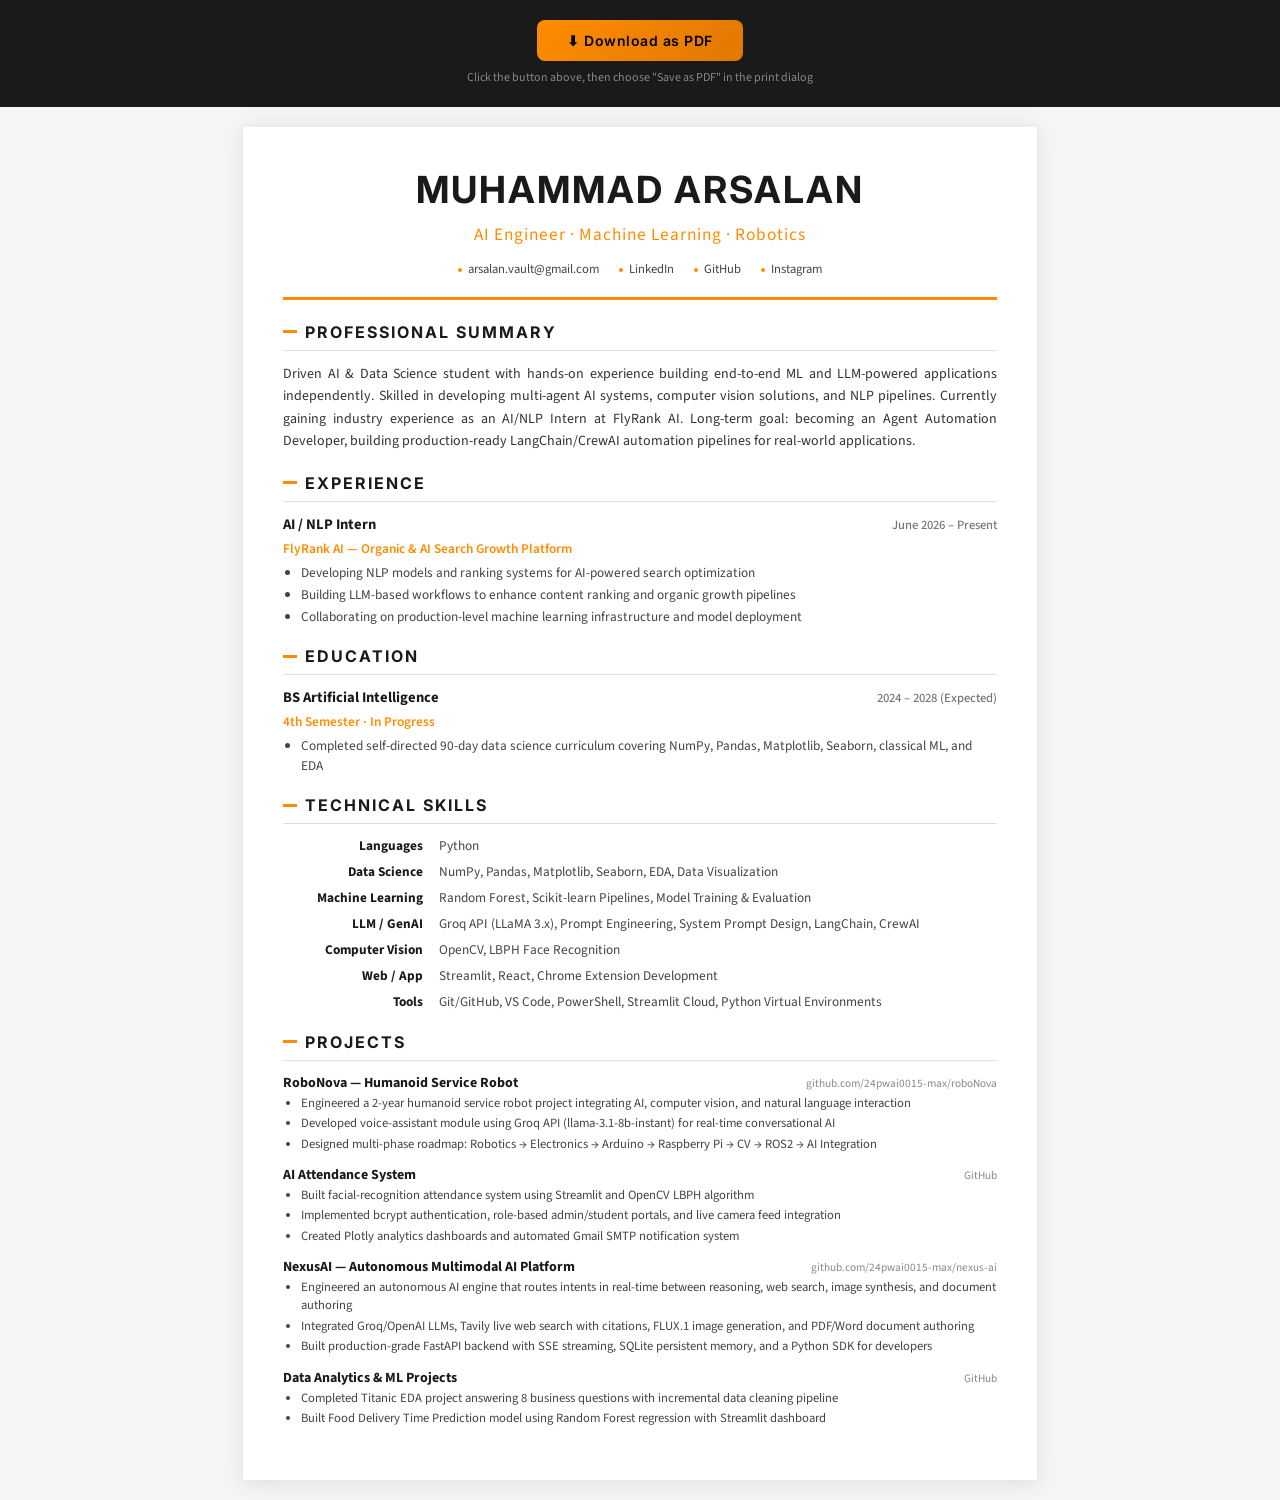
==== cv.html @ 255d2436 "Initial commit: Muhammad Arsalan AI Engineer Portfolio" ====
<!DOCTYPE html>
<html lang="en">
<head>
    <meta charset="UTF-8">
    <meta name="viewport" content="width=device-width, initial-scale=1.0">
    <title>Muhammad Arsalan - CV</title>
    <style>
        /* ===== Print-friendly Professional CV ===== */
        @import url('https://fonts.googleapis.com/css2?family=Inter:wght@300;400;500;600;700&family=Source+Sans+3:wght@300;400;600;700&display=swap');

        * { margin: 0; padding: 0; box-sizing: border-box; }

        body {
            font-family: 'Source Sans 3', 'Segoe UI', sans-serif;
            color: #1a1a1a;
            background: #f5f5f5;
            line-height: 1.5;
            font-size: 11pt;
        }

        .cv-page {
            max-width: 210mm;
            min-height: 297mm;
            margin: 20px auto;
            background: #ffffff;
            padding: 35px 40px;
            box-shadow: 0 2px 20px rgba(0,0,0,0.1);
        }

        /* Header */
        .cv-header {
            text-align: center;
            padding-bottom: 18px;
            border-bottom: 3px solid #ff8c00;
            margin-bottom: 20px;
        }

        .cv-name {
            font-family: 'Inter', sans-serif;
            font-size: 28pt;
            font-weight: 700;
            color: #1a1a1a;
            letter-spacing: 2px;
            text-transform: uppercase;
            margin-bottom: 4px;
        }

        .cv-title {
            font-size: 13pt;
            font-weight: 400;
            color: #ff8c00;
            letter-spacing: 1px;
            margin-bottom: 12px;
        }

        .cv-contact {
            display: flex;
            justify-content: center;
            flex-wrap: wrap;
            gap: 8px 20px;
            font-size: 9.5pt;
            color: #444;
        }

        .cv-contact a {
            color: #444;
            text-decoration: none;
        }

        .cv-contact a:hover {
            color: #ff8c00;
        }

        .cv-contact span::before {
            content: '';
            display: inline-block;
            width: 4px;
            height: 4px;
            background: #ff8c00;
            border-radius: 50%;
            margin-right: 6px;
            vertical-align: middle;
        }

        /* Section */
        .cv-section {
            margin-bottom: 18px;
        }

        .cv-section-title {
            font-family: 'Inter', sans-serif;
            font-size: 12pt;
            font-weight: 700;
            text-transform: uppercase;
            letter-spacing: 2px;
            color: #1a1a1a;
            padding-bottom: 6px;
            border-bottom: 1.5px solid #e0e0e0;
            margin-bottom: 12px;
            display: flex;
            align-items: center;
            gap: 8px;
        }

        .cv-section-title::before {
            content: '';
            width: 14px;
            height: 3px;
            background: #ff8c00;
            display: inline-block;
        }

        /* Summary */
        .cv-summary {
            font-size: 10.5pt;
            color: #333;
            line-height: 1.6;
            text-align: justify;
        }

        /* Experience & Education Items */
        .cv-item {
            margin-bottom: 14px;
        }

        .cv-item-header {
            display: flex;
            justify-content: space-between;
            align-items: baseline;
            margin-bottom: 3px;
        }

        .cv-item-title {
            font-weight: 700;
            font-size: 11pt;
            color: #1a1a1a;
        }

        .cv-item-date {
            font-size: 9.5pt;
            color: #777;
            font-weight: 500;
            white-space: nowrap;
        }

        .cv-item-subtitle {
            font-size: 10pt;
            color: #ff8c00;
            font-weight: 600;
            margin-bottom: 4px;
        }

        .cv-item ul {
            padding-left: 18px;
            font-size: 10pt;
            color: #444;
        }

        .cv-item li {
            margin-bottom: 3px;
            line-height: 1.45;
        }

        /* Skills */
        .cv-skills-grid {
            display: grid;
            grid-template-columns: 140px 1fr;
            gap: 6px 16px;
            font-size: 10pt;
        }

        .cv-skill-category {
            font-weight: 700;
            color: #1a1a1a;
            text-align: right;
        }

        .cv-skill-items {
            color: #444;
        }

        /* Projects */
        .cv-project {
            margin-bottom: 12px;
        }

        .cv-project-header {
            display: flex;
            justify-content: space-between;
            align-items: baseline;
        }

        .cv-project-name {
            font-weight: 700;
            font-size: 10.5pt;
            color: #1a1a1a;
        }

        .cv-project-link {
            font-size: 8.5pt;
            color: #888;
        }

        .cv-project-link a {
            color: #888;
            text-decoration: none;
        }

        .cv-project ul {
            padding-left: 18px;
            font-size: 9.5pt;
            color: #444;
        }

        .cv-project li {
            margin-bottom: 2px;
            line-height: 1.45;
        }

        /* Print Styles */
        @media print {
            body { background: white; }
            .cv-page {
                margin: 0;
                padding: 25px 30px;
                box-shadow: none;
                min-height: auto;
            }
            .no-print { display: none; }
        }

        /* Download Button (on-screen only) */
        .cv-download-bar {
            text-align: center;
            padding: 20px;
            background: #1a1a1a;
            position: sticky;
            top: 0;
            z-index: 100;
        }

        .cv-download-btn {
            display: inline-flex;
            align-items: center;
            gap: 8px;
            padding: 12px 30px;
            background: linear-gradient(135deg, #ff8c00, #e07800);
            color: #000;
            border: none;
            border-radius: 8px;
            font-family: 'Inter', sans-serif;
            font-size: 14px;
            font-weight: 600;
            cursor: pointer;
            letter-spacing: 0.5px;
            transition: all 0.3s ease;
        }

        .cv-download-btn:hover {
            transform: translateY(-2px);
            box-shadow: 0 6px 20px rgba(255, 140, 0, 0.4);
        }

        .cv-tip {
            color: #888;
            font-size: 12px;
            margin-top: 8px;
            font-family: 'Source Sans 3', sans-serif;
        }
    </style>
</head>
<body>

    <!-- Download Bar (hidden when printing) -->
    <div class="cv-download-bar no-print">
        <button class="cv-download-btn" onclick="window.print()">
            ⬇ Download as PDF
        </button>
        <p class="cv-tip">Click the button above, then choose "Save as PDF" in the print dialog</p>
    </div>

    <!-- CV Page -->
    <div class="cv-page">

        <!-- Header -->
        <header class="cv-header">
            <h1 class="cv-name">Muhammad Arsalan</h1>
            <p class="cv-title">AI Engineer · Machine Learning · Robotics</p>
            <div class="cv-contact">
                <span><a href="mailto:arsalan.vault@gmail.com">arsalan.vault@gmail.com</a></span>
                <span><a href="https://www.linkedin.com/in/muhammad-arsalan-a16546384" target="_blank">LinkedIn</a></span>
                <span><a href="https://github.com/24pwai0015-max" target="_blank">GitHub</a></span>
                <span><a href="https://instagram.com/robo.ox" target="_blank">Instagram</a></span>
            </div>
        </header>

        <!-- Professional Summary -->
        <section class="cv-section">
            <h2 class="cv-section-title">Professional Summary</h2>
            <p class="cv-summary">
                Driven AI & Data Science student with hands-on experience building end-to-end ML and LLM-powered applications independently. 
                Skilled in developing multi-agent AI systems, computer vision solutions, and NLP pipelines. Currently gaining industry experience 
                as an AI/NLP Intern at FlyRank AI. Long-term goal: becoming an Agent Automation Developer, building production-ready 
                LangChain/CrewAI automation pipelines for real-world applications.
            </p>
        </section>

        <!-- Experience -->
        <section class="cv-section">
            <h2 class="cv-section-title">Experience</h2>
            <div class="cv-item">
                <div class="cv-item-header">
                    <span class="cv-item-title">AI / NLP Intern</span>
                    <span class="cv-item-date">June 2026 – Present</span>
                </div>
                <div class="cv-item-subtitle">FlyRank AI — Organic & AI Search Growth Platform</div>
                <ul>
                    <li>Developing NLP models and ranking systems for AI-powered search optimization</li>
                    <li>Building LLM-based workflows to enhance content ranking and organic growth pipelines</li>
                    <li>Collaborating on production-level machine learning infrastructure and model deployment</li>
                </ul>
            </div>
        </section>

        <!-- Education -->
        <section class="cv-section">
            <h2 class="cv-section-title">Education</h2>
            <div class="cv-item">
                <div class="cv-item-header">
                    <span class="cv-item-title">BS Artificial Intelligence</span>
                    <span class="cv-item-date">2024 – 2028 (Expected)</span>
                </div>
                <div class="cv-item-subtitle">4th Semester · In Progress</div>
                <ul>
                    <li>Completed self-directed 90-day data science curriculum covering NumPy, Pandas, Matplotlib, Seaborn, classical ML, and EDA</li>
                </ul>
            </div>
        </section>

        <!-- Technical Skills -->
        <section class="cv-section">
            <h2 class="cv-section-title">Technical Skills</h2>
            <div class="cv-skills-grid">
                <span class="cv-skill-category">Languages</span>
                <span class="cv-skill-items">Python</span>

                <span class="cv-skill-category">Data Science</span>
                <span class="cv-skill-items">NumPy, Pandas, Matplotlib, Seaborn, EDA, Data Visualization</span>

                <span class="cv-skill-category">Machine Learning</span>
                <span class="cv-skill-items">Random Forest, Scikit-learn Pipelines, Model Training & Evaluation</span>

                <span class="cv-skill-category">LLM / GenAI</span>
                <span class="cv-skill-items">Groq API (LLaMA 3.x), Prompt Engineering, System Prompt Design, LangChain, CrewAI</span>

                <span class="cv-skill-category">Computer Vision</span>
                <span class="cv-skill-items">OpenCV, LBPH Face Recognition</span>

                <span class="cv-skill-category">Web / App</span>
                <span class="cv-skill-items">Streamlit, React, Chrome Extension Development</span>

                <span class="cv-skill-category">Tools</span>
                <span class="cv-skill-items">Git/GitHub, VS Code, PowerShell, Streamlit Cloud, Python Virtual Environments</span>
            </div>
        </section>

        <!-- Projects -->
        <section class="cv-section">
            <h2 class="cv-section-title">Projects</h2>

            <div class="cv-project">
                <div class="cv-project-header">
                    <span class="cv-project-name">RoboNova — Humanoid Service Robot</span>
                    <span class="cv-project-link"><a href="https://github.com/24pwai0015-max/roboNova">github.com/24pwai0015-max/roboNova</a></span>
                </div>
                <ul>
                    <li>Engineered a 2-year humanoid service robot project integrating AI, computer vision, and natural language interaction</li>
                    <li>Developed voice-assistant module using Groq API (llama-3.1-8b-instant) for real-time conversational AI</li>
                    <li>Designed multi-phase roadmap: Robotics → Electronics → Arduino → Raspberry Pi → CV → ROS2 → AI Integration</li>
                </ul>
            </div>

            <div class="cv-project">
                <div class="cv-project-header">
                    <span class="cv-project-name">AI Attendance System</span>
                    <span class="cv-project-link"><a href="https://github.com/24pwai0015-max">GitHub</a></span>
                </div>
                <ul>
                    <li>Built facial-recognition attendance system using Streamlit and OpenCV LBPH algorithm</li>
                    <li>Implemented bcrypt authentication, role-based admin/student portals, and live camera feed integration</li>
                    <li>Created Plotly analytics dashboards and automated Gmail SMTP notification system</li>
                </ul>
            </div>

            <div class="cv-project">
                <div class="cv-project-header">
                    <span class="cv-project-name">NexusAI — Autonomous Multimodal AI Platform</span>
                    <span class="cv-project-link"><a href="https://github.com/24pwai0015-max/nexus-ai">github.com/24pwai0015-max/nexus-ai</a></span>
                </div>
                <ul>
                    <li>Engineered an autonomous AI engine that routes intents in real-time between reasoning, web search, image synthesis, and document authoring</li>
                    <li>Integrated Groq/OpenAI LLMs, Tavily live web search with citations, FLUX.1 image generation, and PDF/Word document authoring</li>
                    <li>Built production-grade FastAPI backend with SSE streaming, SQLite persistent memory, and a Python SDK for developers</li>
                </ul>
            </div>

            <div class="cv-project">
                <div class="cv-project-header">
                    <span class="cv-project-name">Data Analytics & ML Projects</span>
                    <span class="cv-project-link"><a href="https://github.com/24pwai0015-max/data-analytics">GitHub</a></span>
                </div>
                <ul>
                    <li>Completed Titanic EDA project answering 8 business questions with incremental data cleaning pipeline</li>
                    <li>Built Food Delivery Time Prediction model using Random Forest regression with Streamlit dashboard</li>
                </ul>
            </div>
        </section>

    </div>

</body>
</html>
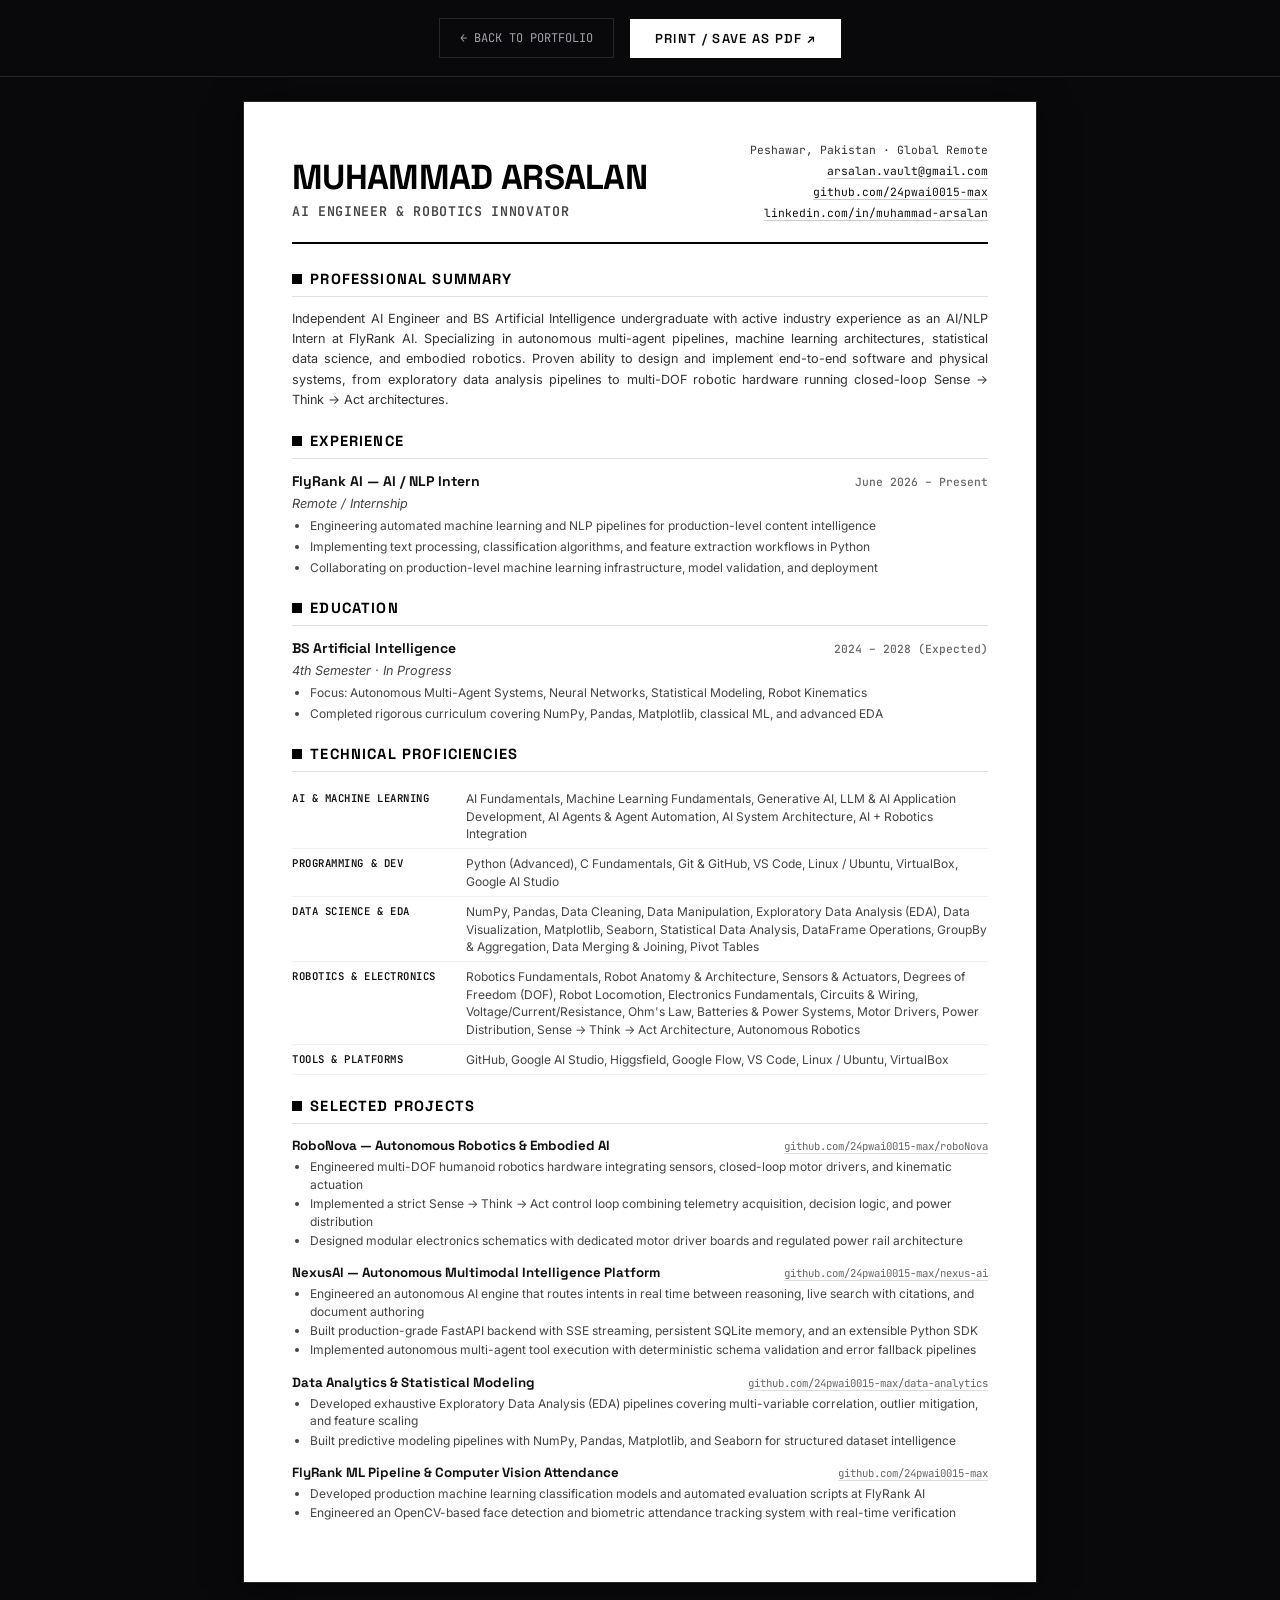
==== commit 46294c4b: "Apply exact Stitch Obsidian Architectural Editorial design and final approved skills" ====
--- a/cv.html
+++ b/cv.html
@@ -3,99 +3,99 @@
 <head>
     <meta charset="UTF-8">
     <meta name="viewport" content="width=device-width, initial-scale=1.0">
-    <title>Muhammad Arsalan - CV</title>
+    <title>Muhammad Arsalan — Curriculum Vitae</title>
     <style>
-        /* ===== Print-friendly Professional CV ===== */
-        @import url('https://fonts.googleapis.com/css2?family=Inter:wght@300;400;500;600;700&family=Source+Sans+3:wght@300;400;600;700&display=swap');
+        /* ===== Architectural Editorial CV (Print & Web) ===== */
+        @import url('https://fonts.googleapis.com/css2?family=JetBrains+Mono:wght@400;500;600&family=Space+Grotesk:wght@400;500;600;700&family=Inter:wght@300;400;500;600;700&display=swap');
 
         * { margin: 0; padding: 0; box-sizing: border-box; }
 
         body {
-            font-family: 'Source Sans 3', 'Segoe UI', sans-serif;
+            font-family: 'Inter', -apple-system, sans-serif;
             color: #1a1a1a;
-            background: #f5f5f5;
+            background: #09090b;
             line-height: 1.5;
-            font-size: 11pt;
+            font-size: 10pt;
         }
 
         .cv-page {
             max-width: 210mm;
             min-height: 297mm;
-            margin: 20px auto;
+            margin: 24px auto;
             background: #ffffff;
-            padding: 35px 40px;
-            box-shadow: 0 2px 20px rgba(0,0,0,0.1);
+            padding: 40px 48px;
+            box-shadow: 0 4px 30px rgba(0,0,0,0.5);
+            border: 1px solid #27272a;
         }
 
         /* Header */
         .cv-header {
-            text-align: center;
-            padding-bottom: 18px;
-            border-bottom: 3px solid #ff8c00;
-            margin-bottom: 20px;
+            text-align: left;
+            padding-bottom: 20px;
+            border-bottom: 2px solid #000000;
+            margin-bottom: 24px;
+            display: flex;
+            justify-content: space-between;
+            align-items: flex-end;
+            flex-wrap: wrap;
+            gap: 16px;
         }
 
         .cv-name {
-            font-family: 'Inter', sans-serif;
-            font-size: 28pt;
+            font-family: 'Space Grotesk', sans-serif;
+            font-size: 26pt;
             font-weight: 700;
-            color: #1a1a1a;
-            letter-spacing: 2px;
-            text-transform: uppercase;
-            margin-bottom: 4px;
+            color: #000000;
+            letter-spacing: -0.02em;
+            text-transform: uppercase;
+            line-height: 1.1;
         }
 
         .cv-title {
-            font-size: 13pt;
-            font-weight: 400;
-            color: #ff8c00;
-            letter-spacing: 1px;
-            margin-bottom: 12px;
+            font-family: 'JetBrains Mono', monospace;
+            font-size: 10pt;
+            font-weight: 600;
+            color: #444;
+            letter-spacing: 0.05em;
+            text-transform: uppercase;
+            margin-top: 6px;
         }
 
         .cv-contact {
             display: flex;
-            justify-content: center;
-            flex-wrap: wrap;
-            gap: 8px 20px;
-            font-size: 9.5pt;
-            color: #444;
+            flex-direction: column;
+            align-items: flex-end;
+            gap: 4px;
+            font-family: 'JetBrains Mono', monospace;
+            font-size: 8.5pt;
+            color: #333;
         }
 
         .cv-contact a {
-            color: #444;
+            color: #111;
             text-decoration: none;
+            border-bottom: 1px solid #ccc;
         }
 
         .cv-contact a:hover {
-            color: #ff8c00;
-        }
-
-        .cv-contact span::before {
-            content: '';
-            display: inline-block;
-            width: 4px;
-            height: 4px;
-            background: #ff8c00;
-            border-radius: 50%;
-            margin-right: 6px;
-            vertical-align: middle;
+            color: #000;
+            border-bottom-color: #000;
         }
 
         /* Section */
         .cv-section {
-            margin-bottom: 18px;
+            margin-bottom: 20px;
         }
 
         .cv-section-title {
-            font-family: 'Inter', sans-serif;
-            font-size: 12pt;
+            font-family: 'Space Grotesk', sans-serif;
+            font-size: 11pt;
             font-weight: 700;
             text-transform: uppercase;
-            letter-spacing: 2px;
-            color: #1a1a1a;
+            letter-spacing: 0.08em;
+            color: #000000;
             padding-bottom: 6px;
-            border-bottom: 1.5px solid #e0e0e0;
+            border-bottom: 1px solid #e0e0e0;
             margin-bottom: 12px;
             display: flex;
             align-items: center;
@@ -104,21 +104,21 @@
 
         .cv-section-title::before {
             content: '';
-            width: 14px;
-            height: 3px;
-            background: #ff8c00;
+            width: 10px;
+            height: 10px;
+            background: #000000;
             display: inline-block;
         }
 
         /* Summary */
         .cv-summary {
-            font-size: 10.5pt;
+            font-size: 9.5pt;
             color: #333;
             line-height: 1.6;
             text-align: justify;
         }
 
-        /* Experience & Education Items */
+        /* Experience / Education items */
         .cv-item {
             margin-bottom: 14px;
         }
@@ -127,88 +127,112 @@
             display: flex;
             justify-content: space-between;
             align-items: baseline;
-            margin-bottom: 3px;
+            margin-bottom: 2px;
         }
 
         .cv-item-title {
+            font-family: 'Space Grotesk', sans-serif;
             font-weight: 700;
-            font-size: 11pt;
-            color: #1a1a1a;
+            font-size: 10.5pt;
+            color: #111;
         }
 
         .cv-item-date {
+            font-family: 'JetBrains Mono', monospace;
+            font-size: 8.5pt;
+            color: #666;
+            font-weight: 500;
+        }
+
+        .cv-item-subtitle {
             font-size: 9.5pt;
-            color: #777;
-            font-weight: 500;
-            white-space: nowrap;
-        }
-
-        .cv-item-subtitle {
-            font-size: 10pt;
-            color: #ff8c00;
-            font-weight: 600;
+            color: #444;
+            font-style: italic;
             margin-bottom: 4px;
         }
 
         .cv-item ul {
             padding-left: 18px;
-            font-size: 10pt;
+            font-size: 9pt;
             color: #444;
         }
 
         .cv-item li {
             margin-bottom: 3px;
-            line-height: 1.45;
-        }
-
-        /* Skills */
-        .cv-skills-grid {
-            display: grid;
-            grid-template-columns: 140px 1fr;
-            gap: 6px 16px;
-            font-size: 10pt;
+            line-height: 1.5;
+        }
+
+        /* Technical Skills Grid */
+        .cv-skills-table {
+            width: 100%;
+            border-collapse: collapse;
+            font-size: 9pt;
+        }
+
+        .cv-skills-table tr {
+            border-bottom: 1px solid #f0f0f0;
+        }
+
+        .cv-skills-table td {
+            padding: 6px 0;
+            vertical-align: top;
         }
 
         .cv-skill-category {
-            font-weight: 700;
-            color: #1a1a1a;
-            text-align: right;
+            font-family: 'JetBrains Mono', monospace;
+            font-weight: 600;
+            color: #111;
+            width: 25%;
+            text-transform: uppercase;
+            font-size: 8pt;
+            letter-spacing: 0.05em;
         }
 
         .cv-skill-items {
             color: #444;
+            width: 75%;
+            line-height: 1.45;
         }
 
         /* Projects */
         .cv-project {
-            margin-bottom: 12px;
+            margin-bottom: 14px;
         }
 
         .cv-project-header {
             display: flex;
             justify-content: space-between;
             align-items: baseline;
+            margin-bottom: 2px;
         }
 
         .cv-project-name {
+            font-family: 'Space Grotesk', sans-serif;
             font-weight: 700;
-            font-size: 10.5pt;
-            color: #1a1a1a;
+            font-size: 10pt;
+            color: #111;
         }
 
         .cv-project-link {
-            font-size: 8.5pt;
-            color: #888;
+            font-family: 'JetBrains Mono', monospace;
+            font-size: 8pt;
+            color: #666;
         }
 
         .cv-project-link a {
-            color: #888;
+            color: #666;
             text-decoration: none;
+            border-bottom: 1px solid #ddd;
+        }
+
+        .cv-project-link a:hover {
+            color: #000;
+            border-bottom-color: #000;
         }
 
         .cv-project ul {
             padding-left: 18px;
-            font-size: 9.5pt;
+            font-size: 9pt;
             color: #444;
         }
 
@@ -224,73 +248,95 @@
                 margin: 0;
                 padding: 25px 30px;
                 box-shadow: none;
+                border: none;
                 min-height: auto;
             }
-            .no-print { display: none; }
-        }
-
-        /* Download Button (on-screen only) */
+            .no-print { display: none !important; }
+        }
+
+        /* Download Bar */
         .cv-download-bar {
             text-align: center;
-            padding: 20px;
-            background: #1a1a1a;
+            padding: 18px 24px;
+            background: #09090b;
+            border-bottom: 1px solid #27272a;
             position: sticky;
             top: 0;
             z-index: 100;
+            display: flex;
+            justify-content: center;
+            align-items: center;
+            gap: 16px;
         }
 
         .cv-download-btn {
             display: inline-flex;
             align-items: center;
             gap: 8px;
-            padding: 12px 30px;
-            background: linear-gradient(135deg, #ff8c00, #e07800);
-            color: #000;
-            border: none;
-            border-radius: 8px;
-            font-family: 'Inter', sans-serif;
-            font-size: 14px;
+            padding: 10px 24px;
+            background: #ffffff;
+            color: #09090b;
+            border: 1px solid #ffffff;
+            font-family: 'Space Grotesk', sans-serif;
+            font-size: 13px;
             font-weight: 600;
             cursor: pointer;
-            letter-spacing: 0.5px;
-            transition: all 0.3s ease;
+            text-transform: uppercase;
+            letter-spacing: 0.1em;
+            text-decoration: none;
+            transition: all 0.2s ease;
         }
 
         .cv-download-btn:hover {
-            transform: translateY(-2px);
-            box-shadow: 0 6px 20px rgba(255, 140, 0, 0.4);
-        }
-
-        .cv-tip {
-            color: #888;
+            background: #09090b;
+            color: #ffffff;
+        }
+
+        .cv-back-btn {
+            display: inline-flex;
+            align-items: center;
+            gap: 6px;
+            padding: 10px 20px;
+            background: transparent;
+            color: #a1a1aa;
+            border: 1px solid #27272a;
+            font-family: 'JetBrains Mono', monospace;
             font-size: 12px;
-            margin-top: 8px;
-            font-family: 'Source Sans 3', sans-serif;
+            cursor: pointer;
+            text-transform: uppercase;
+            text-decoration: none;
+            transition: all 0.2s ease;
+        }
+
+        .cv-back-btn:hover {
+            color: #ffffff;
+            border-color: #ffffff;
         }
     </style>
 </head>
 <body>
 
-    <!-- Download Bar (hidden when printing) -->
+    <!-- On-screen action toolbar -->
     <div class="cv-download-bar no-print">
+        <a href="index.html" class="cv-back-btn">← Back to Portfolio</a>
         <button class="cv-download-btn" onclick="window.print()">
-            ⬇ Download as PDF
+            Print / Save as PDF ↗
         </button>
-        <p class="cv-tip">Click the button above, then choose "Save as PDF" in the print dialog</p>
     </div>
 
-    <!-- CV Page -->
     <div class="cv-page">
 
         <!-- Header -->
         <header class="cv-header">
-            <h1 class="cv-name">Muhammad Arsalan</h1>
-            <p class="cv-title">AI Engineer · Machine Learning · Robotics</p>
+            <div>
+                <h1 class="cv-name">Muhammad Arsalan</h1>
+                <div class="cv-title">AI Engineer &amp; Robotics Innovator</div>
+            </div>
             <div class="cv-contact">
+                <span>Peshawar, Pakistan · Global Remote</span>
                 <span><a href="mailto:arsalan.vault@gmail.com">arsalan.vault@gmail.com</a></span>
-                <span><a href="https://www.linkedin.com/in/muhammad-arsalan-a16546384" target="_blank">LinkedIn</a></span>
-                <span><a href="https://github.com/24pwai0015-max" target="_blank">GitHub</a></span>
-                <span><a href="https://instagram.com/robo.ox" target="_blank">Instagram</a></span>
+                <span><a href="https://github.com/24pwai0015-max" target="_blank">github.com/24pwai0015-max</a></span>
+                <span><a href="https://www.linkedin.com/in/muhammad-arsalan-a16546384" target="_blank">linkedin.com/in/muhammad-arsalan</a></span>
             </div>
         </header>
 
@@ -298,10 +344,7 @@
         <section class="cv-section">
             <h2 class="cv-section-title">Professional Summary</h2>
             <p class="cv-summary">
-                Driven AI & Data Science student with hands-on experience building end-to-end ML and LLM-powered applications independently. 
-                Skilled in developing multi-agent AI systems, computer vision solutions, and NLP pipelines. Currently gaining industry experience 
-                as an AI/NLP Intern at FlyRank AI. Long-term goal: becoming an Agent Automation Developer, building production-ready 
-                LangChain/CrewAI automation pipelines for real-world applications.
+                Independent AI Engineer and BS Artificial Intelligence undergraduate with active industry experience as an AI/NLP Intern at FlyRank AI. Specializing in autonomous multi-agent pipelines, machine learning architectures, statistical data science, and embodied robotics. Proven ability to design and implement end-to-end software and physical systems, from exploratory data analysis pipelines to multi-DOF robotic hardware running closed-loop Sense → Think → Act architectures.
             </p>
         </section>
 
@@ -310,14 +353,14 @@
             <h2 class="cv-section-title">Experience</h2>
             <div class="cv-item">
                 <div class="cv-item-header">
-                    <span class="cv-item-title">AI / NLP Intern</span>
+                    <span class="cv-item-title">FlyRank AI — AI / NLP Intern</span>
                     <span class="cv-item-date">June 2026 – Present</span>
                 </div>
-                <div class="cv-item-subtitle">FlyRank AI — Organic & AI Search Growth Platform</div>
-                <ul>
-                    <li>Developing NLP models and ranking systems for AI-powered search optimization</li>
-                    <li>Building LLM-based workflows to enhance content ranking and organic growth pipelines</li>
-                    <li>Collaborating on production-level machine learning infrastructure and model deployment</li>
+                <div class="cv-item-subtitle">Remote / Internship</div>
+                <ul>
+                    <li>Engineering automated machine learning and NLP pipelines for production-level content intelligence</li>
+                    <li>Implementing text processing, classification algorithms, and feature extraction workflows in Python</li>
+                    <li>Collaborating on production-level machine learning infrastructure, model validation, and deployment</li>
                 </ul>
             </div>
         </section>
@@ -332,86 +375,86 @@
                 </div>
                 <div class="cv-item-subtitle">4th Semester · In Progress</div>
                 <ul>
-                    <li>Completed self-directed 90-day data science curriculum covering NumPy, Pandas, Matplotlib, Seaborn, classical ML, and EDA</li>
+                    <li>Focus: Autonomous Multi-Agent Systems, Neural Networks, Statistical Modeling, Robot Kinematics</li>
+                    <li>Completed rigorous curriculum covering NumPy, Pandas, Matplotlib, classical ML, and advanced EDA</li>
                 </ul>
             </div>
         </section>
 
-        <!-- Technical Skills -->
+        <!-- Technical Skills (Approved Final Stack) -->
         <section class="cv-section">
-            <h2 class="cv-section-title">Technical Skills</h2>
-            <div class="cv-skills-grid">
-                <span class="cv-skill-category">Languages</span>
-                <span class="cv-skill-items">Python</span>
-
-                <span class="cv-skill-category">Data Science</span>
-                <span class="cv-skill-items">NumPy, Pandas, Matplotlib, Seaborn, EDA, Data Visualization</span>
-
-                <span class="cv-skill-category">Machine Learning</span>
-                <span class="cv-skill-items">Random Forest, Scikit-learn Pipelines, Model Training & Evaluation</span>
-
-                <span class="cv-skill-category">LLM / GenAI</span>
-                <span class="cv-skill-items">Groq API (LLaMA 3.x), Prompt Engineering, System Prompt Design, LangChain, CrewAI</span>
-
-                <span class="cv-skill-category">Computer Vision</span>
-                <span class="cv-skill-items">OpenCV, LBPH Face Recognition</span>
-
-                <span class="cv-skill-category">Web / App</span>
-                <span class="cv-skill-items">Streamlit, React, Chrome Extension Development</span>
-
-                <span class="cv-skill-category">Tools</span>
-                <span class="cv-skill-items">Git/GitHub, VS Code, PowerShell, Streamlit Cloud, Python Virtual Environments</span>
-            </div>
+            <h2 class="cv-section-title">Technical Proficiencies</h2>
+            <table class="cv-skills-table">
+                <tr>
+                    <td class="cv-skill-category">AI &amp; Machine Learning</td>
+                    <td class="cv-skill-items">AI Fundamentals, Machine Learning Fundamentals, Generative AI, LLM &amp; AI Application Development, AI Agents &amp; Agent Automation, AI System Architecture, AI + Robotics Integration</td>
+                </tr>
+                <tr>
+                    <td class="cv-skill-category">Programming &amp; Dev</td>
+                    <td class="cv-skill-items">Python (Advanced), C Fundamentals, Git &amp; GitHub, VS Code, Linux / Ubuntu, VirtualBox, Google AI Studio</td>
+                </tr>
+                <tr>
+                    <td class="cv-skill-category">Data Science &amp; EDA</td>
+                    <td class="cv-skill-items">NumPy, Pandas, Data Cleaning, Data Manipulation, Exploratory Data Analysis (EDA), Data Visualization, Matplotlib, Seaborn, Statistical Data Analysis, DataFrame Operations, GroupBy &amp; Aggregation, Data Merging &amp; Joining, Pivot Tables</td>
+                </tr>
+                <tr>
+                    <td class="cv-skill-category">Robotics &amp; Electronics</td>
+                    <td class="cv-skill-items">Robotics Fundamentals, Robot Anatomy &amp; Architecture, Sensors &amp; Actuators, Degrees of Freedom (DOF), Robot Locomotion, Electronics Fundamentals, Circuits &amp; Wiring, Voltage/Current/Resistance, Ohm's Law, Batteries &amp; Power Systems, Motor Drivers, Power Distribution, Sense → Think → Act Architecture, Autonomous Robotics</td>
+                </tr>
+                <tr>
+                    <td class="cv-skill-category">Tools &amp; Platforms</td>
+                    <td class="cv-skill-items">GitHub, Google AI Studio, Higgsfield, Google Flow, VS Code, Linux / Ubuntu, VirtualBox</td>
+                </tr>
+            </table>
         </section>
 
         <!-- Projects -->
         <section class="cv-section">
-            <h2 class="cv-section-title">Projects</h2>
+            <h2 class="cv-section-title">Selected Projects</h2>
 
             <div class="cv-project">
                 <div class="cv-project-header">
-                    <span class="cv-project-name">RoboNova — Humanoid Service Robot</span>
-                    <span class="cv-project-link"><a href="https://github.com/24pwai0015-max/roboNova">github.com/24pwai0015-max/roboNova</a></span>
-                </div>
-                <ul>
-                    <li>Engineered a 2-year humanoid service robot project integrating AI, computer vision, and natural language interaction</li>
-                    <li>Developed voice-assistant module using Groq API (llama-3.1-8b-instant) for real-time conversational AI</li>
-                    <li>Designed multi-phase roadmap: Robotics → Electronics → Arduino → Raspberry Pi → CV → ROS2 → AI Integration</li>
+                    <span class="cv-project-name">RoboNova — Autonomous Robotics &amp; Embodied AI</span>
+                    <span class="cv-project-link"><a href="https://github.com/24pwai0015-max/roboNova" target="_blank">github.com/24pwai0015-max/roboNova</a></span>
+                </div>
+                <ul>
+                    <li>Engineered multi-DOF humanoid robotics hardware integrating sensors, closed-loop motor drivers, and kinematic actuation</li>
+                    <li>Implemented a strict Sense → Think → Act control loop combining telemetry acquisition, decision logic, and power distribution</li>
+                    <li>Designed modular electronics schematics with dedicated motor driver boards and regulated power rail architecture</li>
                 </ul>
             </div>
 
             <div class="cv-project">
                 <div class="cv-project-header">
-                    <span class="cv-project-name">AI Attendance System</span>
-                    <span class="cv-project-link"><a href="https://github.com/24pwai0015-max">GitHub</a></span>
-                </div>
-                <ul>
-                    <li>Built facial-recognition attendance system using Streamlit and OpenCV LBPH algorithm</li>
-                    <li>Implemented bcrypt authentication, role-based admin/student portals, and live camera feed integration</li>
-                    <li>Created Plotly analytics dashboards and automated Gmail SMTP notification system</li>
+                    <span class="cv-project-name">NexusAI — Autonomous Multimodal Intelligence Platform</span>
+                    <span class="cv-project-link"><a href="https://github.com/24pwai0015-max/nexus-ai" target="_blank">github.com/24pwai0015-max/nexus-ai</a></span>
+                </div>
+                <ul>
+                    <li>Engineered an autonomous AI engine that routes intents in real time between reasoning, live search with citations, and document authoring</li>
+                    <li>Built production-grade FastAPI backend with SSE streaming, persistent SQLite memory, and an extensible Python SDK</li>
+                    <li>Implemented autonomous multi-agent tool execution with deterministic schema validation and error fallback pipelines</li>
                 </ul>
             </div>
 
             <div class="cv-project">
                 <div class="cv-project-header">
-                    <span class="cv-project-name">NexusAI — Autonomous Multimodal AI Platform</span>
-                    <span class="cv-project-link"><a href="https://github.com/24pwai0015-max/nexus-ai">github.com/24pwai0015-max/nexus-ai</a></span>
-                </div>
-                <ul>
-                    <li>Engineered an autonomous AI engine that routes intents in real-time between reasoning, web search, image synthesis, and document authoring</li>
-                    <li>Integrated Groq/OpenAI LLMs, Tavily live web search with citations, FLUX.1 image generation, and PDF/Word document authoring</li>
-                    <li>Built production-grade FastAPI backend with SSE streaming, SQLite persistent memory, and a Python SDK for developers</li>
+                    <span class="cv-project-name">Data Analytics &amp; Statistical Modeling</span>
+                    <span class="cv-project-link"><a href="https://github.com/24pwai0015-max/data-analytics" target="_blank">github.com/24pwai0015-max/data-analytics</a></span>
+                </div>
+                <ul>
+                    <li>Developed exhaustive Exploratory Data Analysis (EDA) pipelines covering multi-variable correlation, outlier mitigation, and feature scaling</li>
+                    <li>Built predictive modeling pipelines with NumPy, Pandas, Matplotlib, and Seaborn for structured dataset intelligence</li>
                 </ul>
             </div>
 
             <div class="cv-project">
                 <div class="cv-project-header">
-                    <span class="cv-project-name">Data Analytics & ML Projects</span>
-                    <span class="cv-project-link"><a href="https://github.com/24pwai0015-max/data-analytics">GitHub</a></span>
-                </div>
-                <ul>
-                    <li>Completed Titanic EDA project answering 8 business questions with incremental data cleaning pipeline</li>
-                    <li>Built Food Delivery Time Prediction model using Random Forest regression with Streamlit dashboard</li>
+                    <span class="cv-project-name">FlyRank ML Pipeline &amp; Computer Vision Attendance</span>
+                    <span class="cv-project-link"><a href="https://github.com/24pwai0015-max/flyrank-ml-muhammad-arsalan" target="_blank">github.com/24pwai0015-max</a></span>
+                </div>
+                <ul>
+                    <li>Developed production machine learning classification models and automated evaluation scripts at FlyRank AI</li>
+                    <li>Engineered an OpenCV-based face detection and biometric attendance tracking system with real-time verification</li>
                 </ul>
             </div>
         </section>
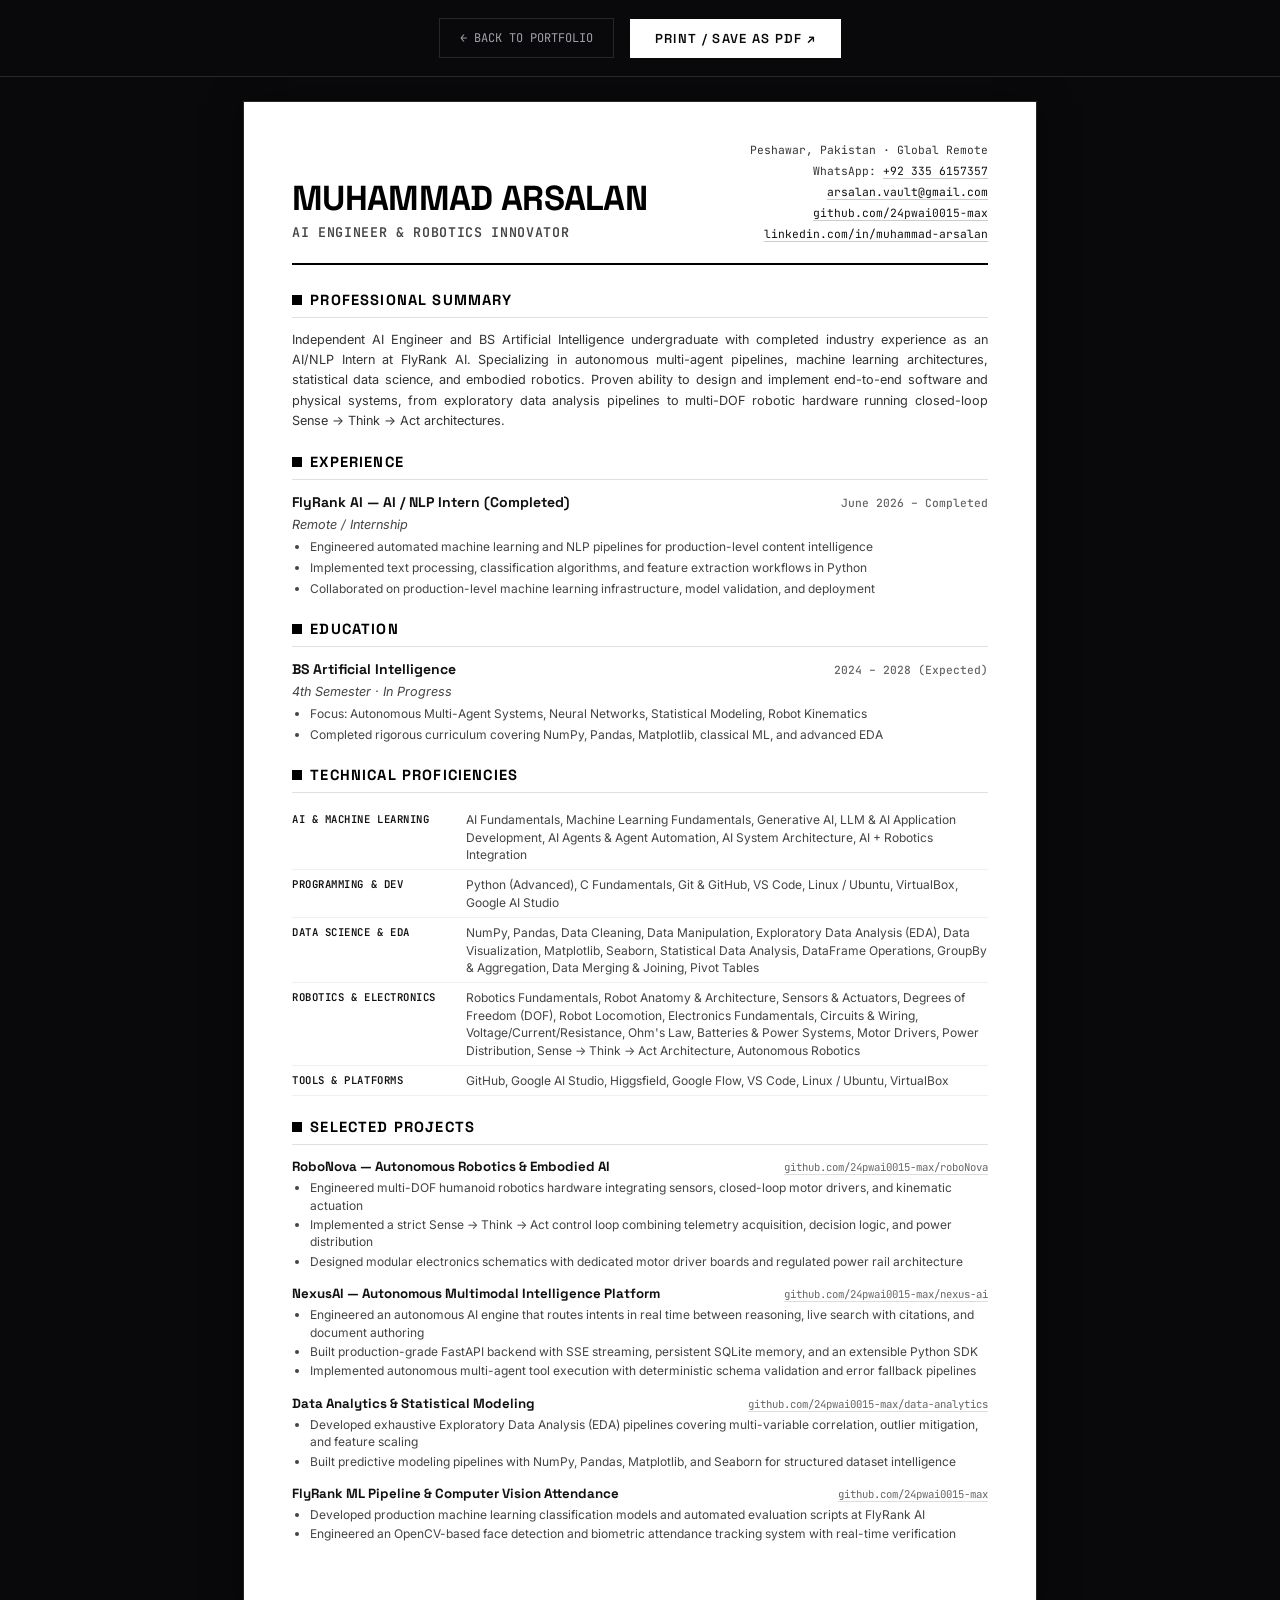
==== commit b6accfc0: "Update profile image, compact card sizing, WhatsApp number, and completed FlyRank internship status" ====
--- a/cv.html
+++ b/cv.html
@@ -334,6 +334,7 @@
             </div>
             <div class="cv-contact">
                 <span>Peshawar, Pakistan · Global Remote</span>
+                <span>WhatsApp: <a href="https://wa.me/923356157357" target="_blank">+92 335 6157357</a></span>
                 <span><a href="mailto:arsalan.vault@gmail.com">arsalan.vault@gmail.com</a></span>
                 <span><a href="https://github.com/24pwai0015-max" target="_blank">github.com/24pwai0015-max</a></span>
                 <span><a href="https://www.linkedin.com/in/muhammad-arsalan-a16546384" target="_blank">linkedin.com/in/muhammad-arsalan</a></span>
@@ -344,7 +345,7 @@
         <section class="cv-section">
             <h2 class="cv-section-title">Professional Summary</h2>
             <p class="cv-summary">
-                Independent AI Engineer and BS Artificial Intelligence undergraduate with active industry experience as an AI/NLP Intern at FlyRank AI. Specializing in autonomous multi-agent pipelines, machine learning architectures, statistical data science, and embodied robotics. Proven ability to design and implement end-to-end software and physical systems, from exploratory data analysis pipelines to multi-DOF robotic hardware running closed-loop Sense → Think → Act architectures.
+                Independent AI Engineer and BS Artificial Intelligence undergraduate with completed industry experience as an AI/NLP Intern at FlyRank AI. Specializing in autonomous multi-agent pipelines, machine learning architectures, statistical data science, and embodied robotics. Proven ability to design and implement end-to-end software and physical systems, from exploratory data analysis pipelines to multi-DOF robotic hardware running closed-loop Sense → Think → Act architectures.
             </p>
         </section>
 
@@ -353,14 +354,14 @@
             <h2 class="cv-section-title">Experience</h2>
             <div class="cv-item">
                 <div class="cv-item-header">
-                    <span class="cv-item-title">FlyRank AI — AI / NLP Intern</span>
-                    <span class="cv-item-date">June 2026 – Present</span>
+                    <span class="cv-item-title">FlyRank AI — AI / NLP Intern (Completed)</span>
+                    <span class="cv-item-date">June 2026 – Completed</span>
                 </div>
                 <div class="cv-item-subtitle">Remote / Internship</div>
                 <ul>
-                    <li>Engineering automated machine learning and NLP pipelines for production-level content intelligence</li>
-                    <li>Implementing text processing, classification algorithms, and feature extraction workflows in Python</li>
-                    <li>Collaborating on production-level machine learning infrastructure, model validation, and deployment</li>
+                    <li>Engineered automated machine learning and NLP pipelines for production-level content intelligence</li>
+                    <li>Implemented text processing, classification algorithms, and feature extraction workflows in Python</li>
+                    <li>Collaborated on production-level machine learning infrastructure, model validation, and deployment</li>
                 </ul>
             </div>
         </section>
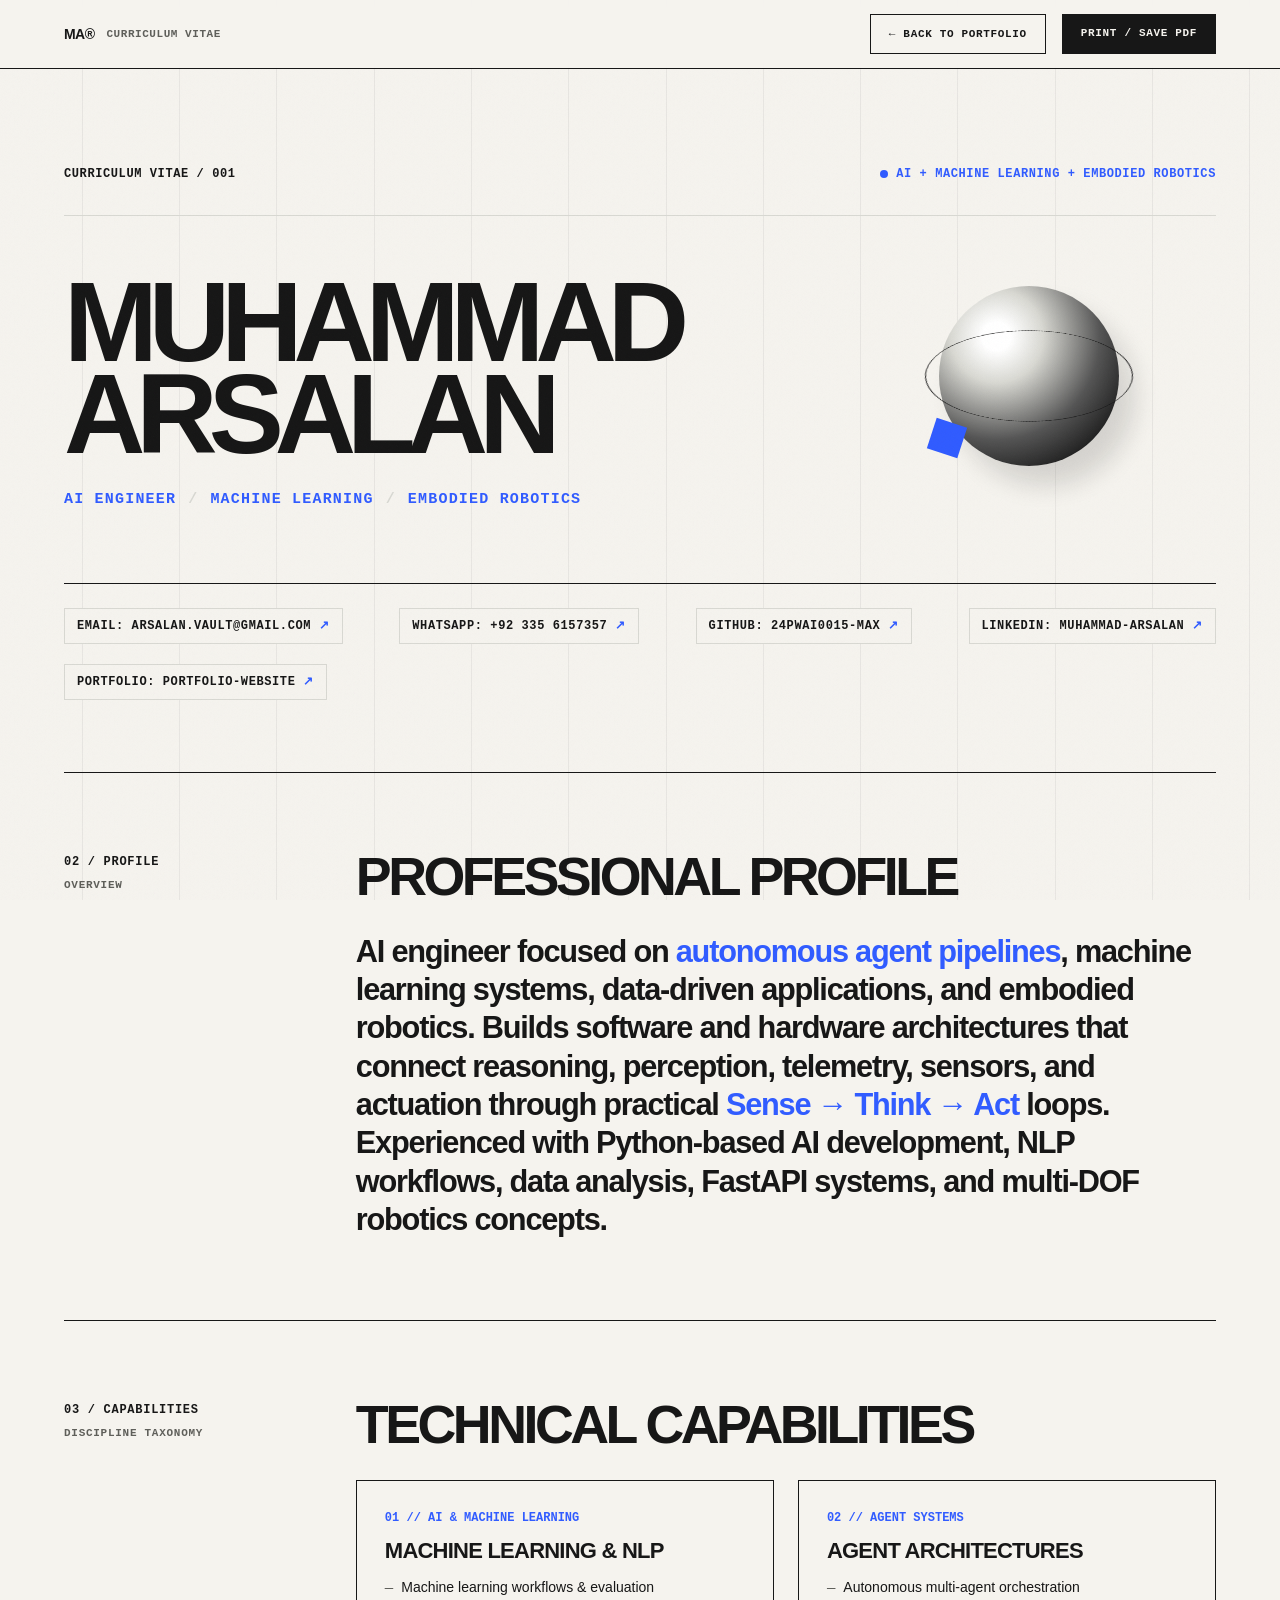
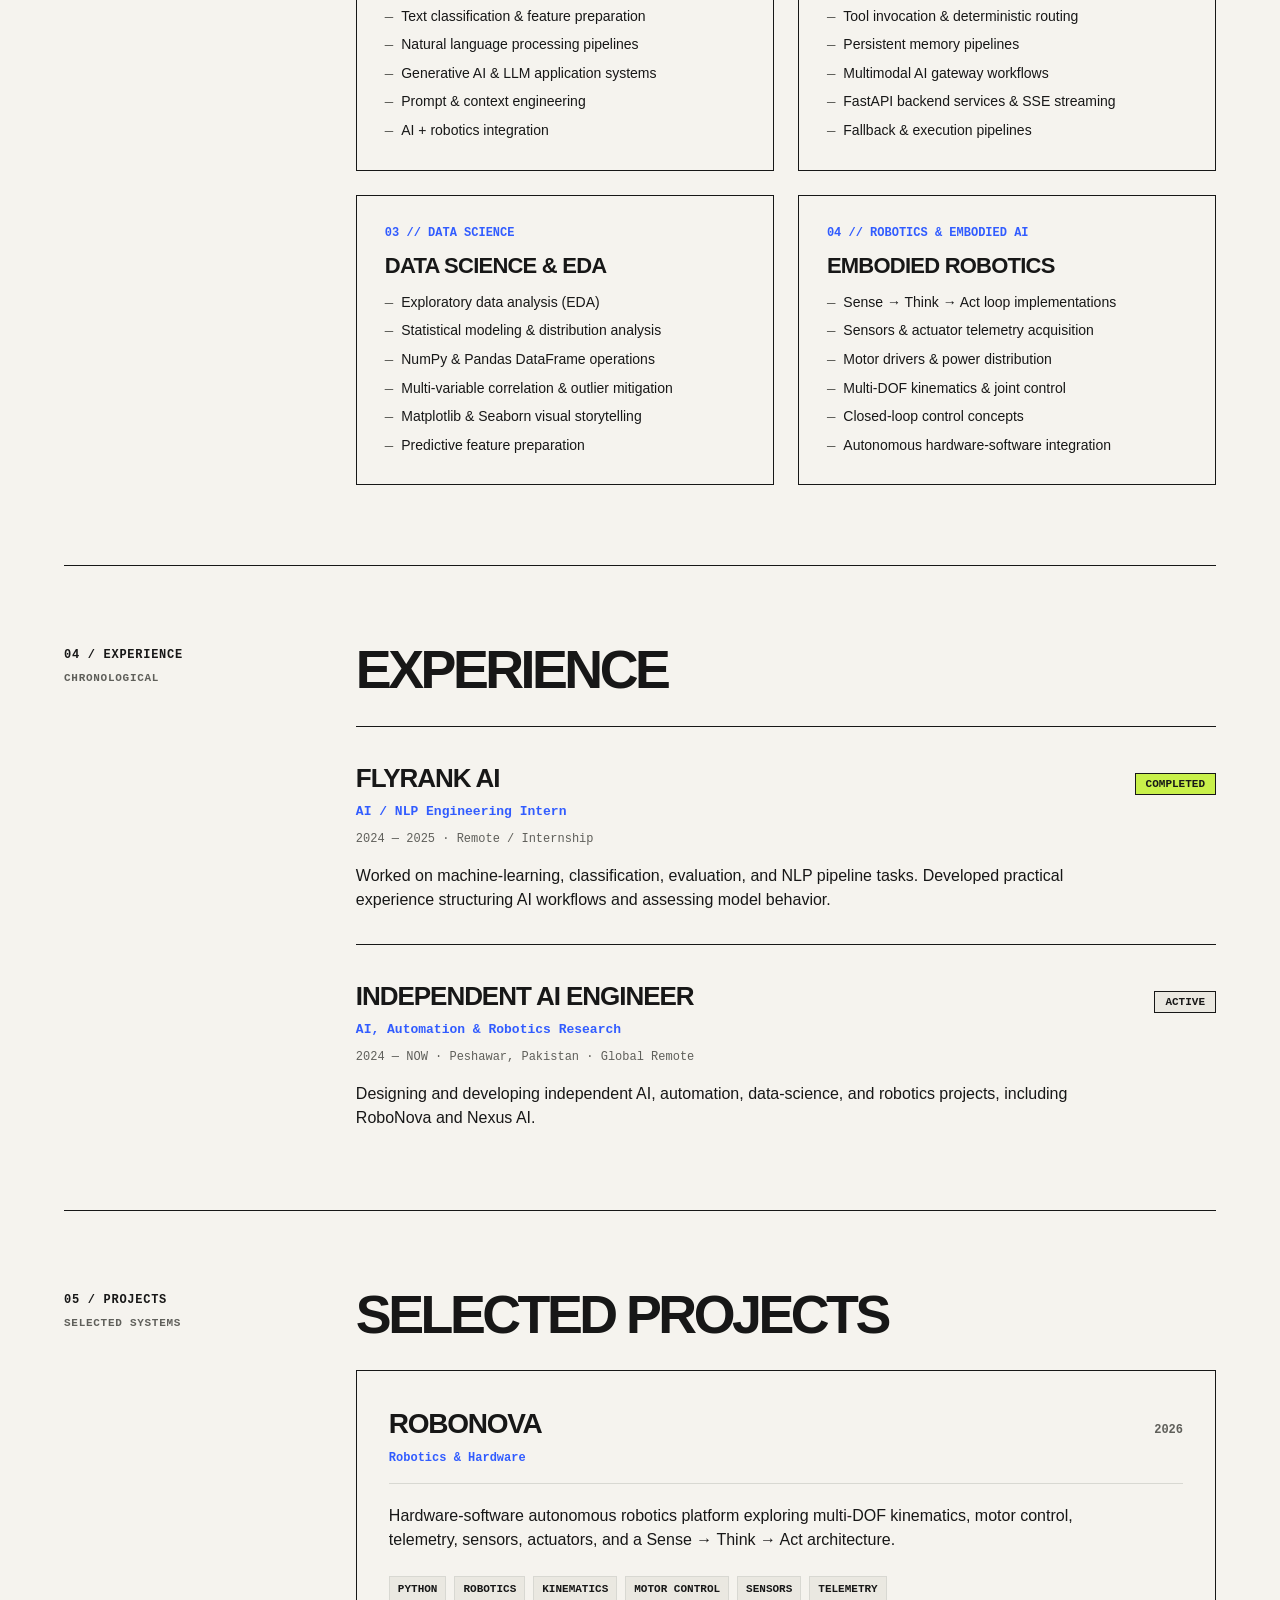
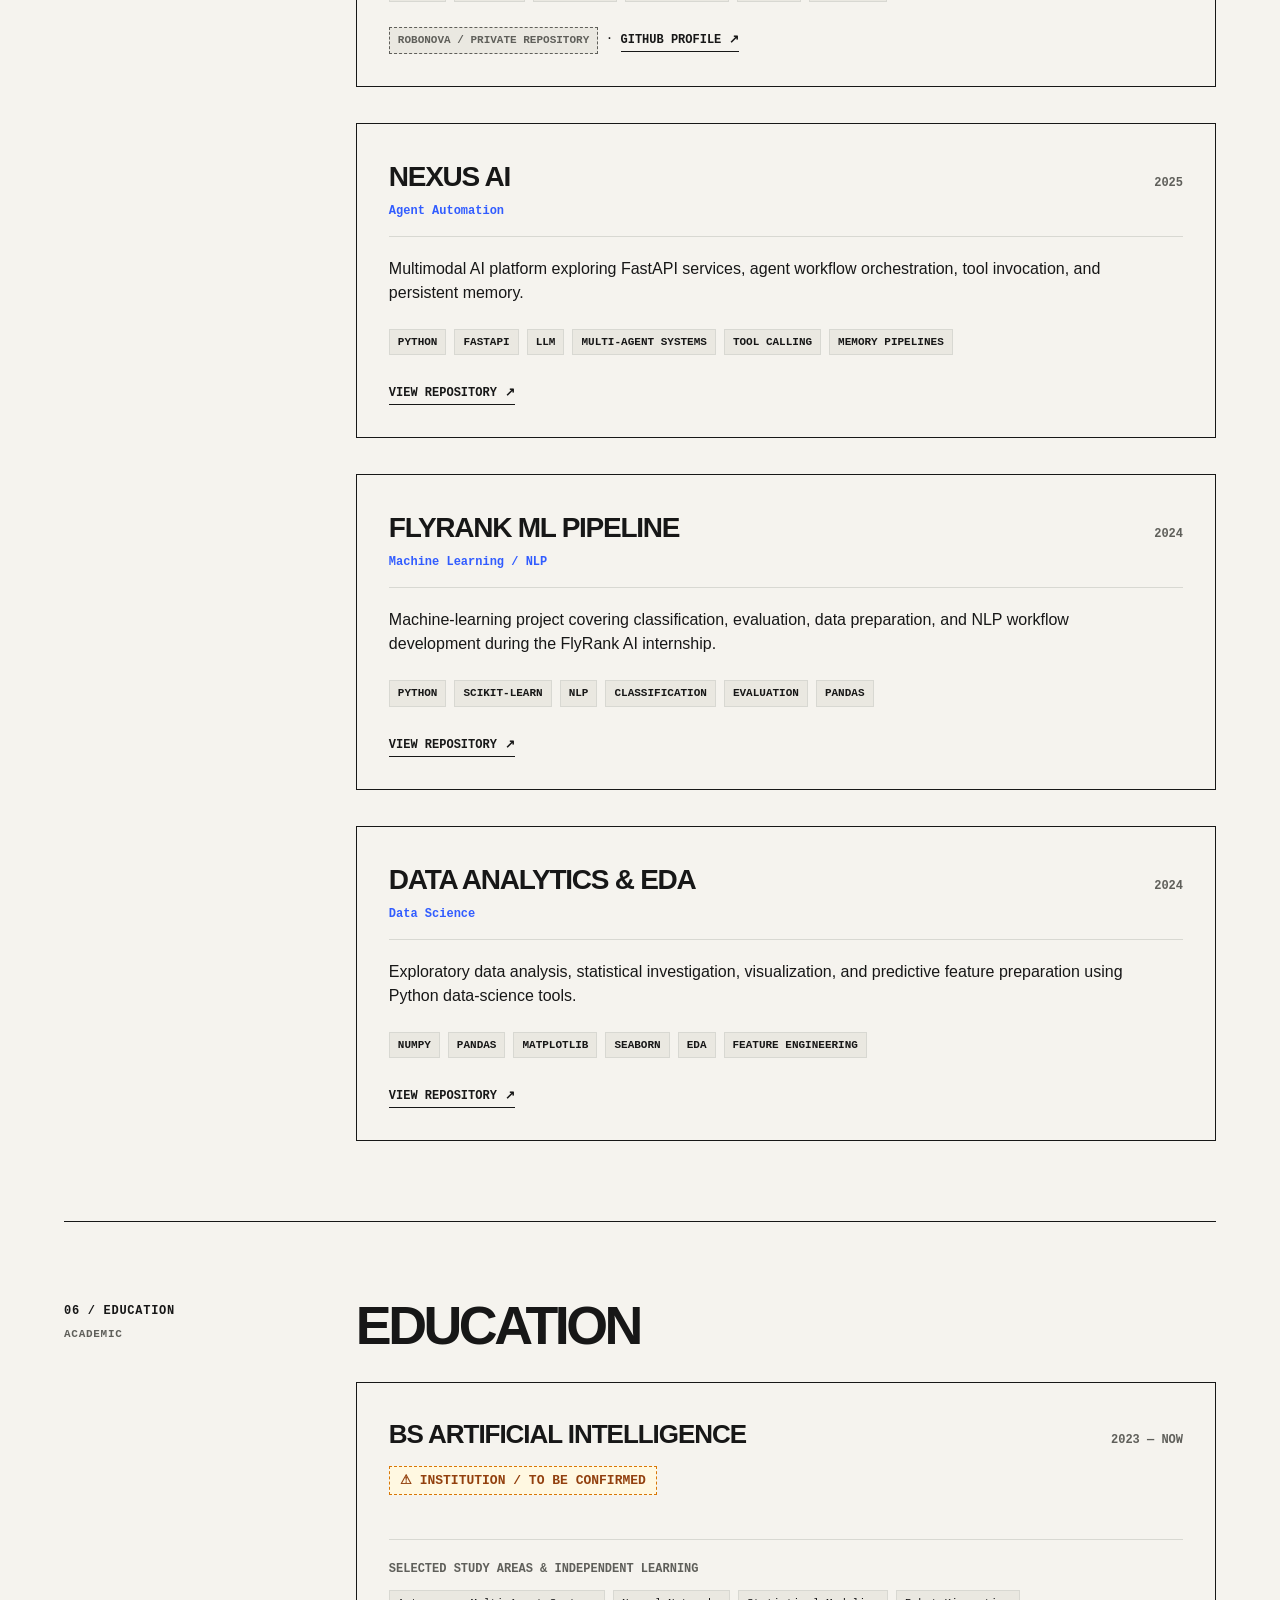
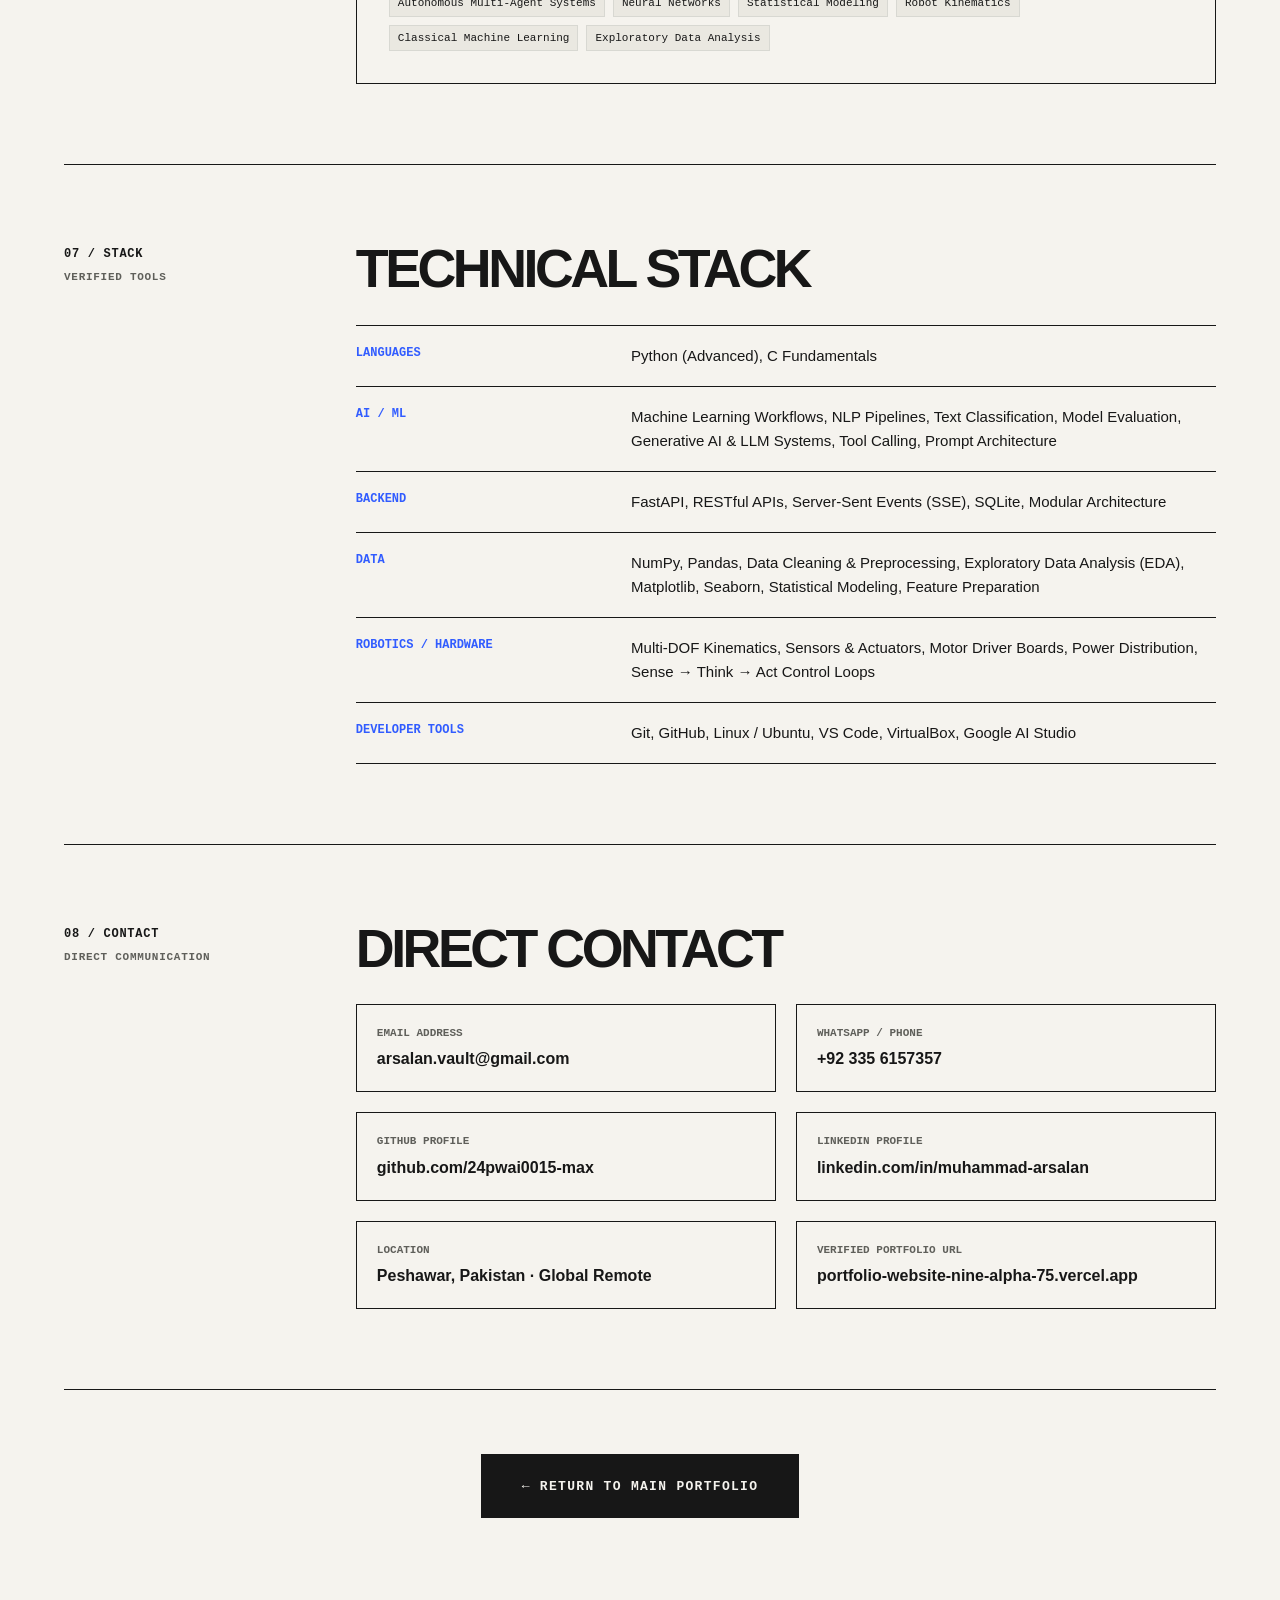
==== commit a40d5c26: "feat: implement editorial brutalist CV page and design refinements" ====
--- a/cv.html
+++ b/cv.html
@@ -1,466 +1,1805 @@
-<!DOCTYPE html>
+<!doctype html>
 <html lang="en">
 <head>
-    <meta charset="UTF-8">
-    <meta name="viewport" content="width=device-width, initial-scale=1.0">
-    <title>Muhammad Arsalan — Curriculum Vitae</title>
-    <style>
-        /* ===== Architectural Editorial CV (Print & Web) ===== */
-        @import url('https://fonts.googleapis.com/css2?family=JetBrains+Mono:wght@400;500;600&family=Space+Grotesk:wght@400;500;600;700&family=Inter:wght@300;400;500;600;700&display=swap');
-
-        * { margin: 0; padding: 0; box-sizing: border-box; }
-
-        body {
-            font-family: 'Inter', -apple-system, sans-serif;
-            color: #1a1a1a;
-            background: #09090b;
-            line-height: 1.5;
-            font-size: 10pt;
-        }
-
-        .cv-page {
-            max-width: 210mm;
-            min-height: 297mm;
-            margin: 24px auto;
-            background: #ffffff;
-            padding: 40px 48px;
-            box-shadow: 0 4px 30px rgba(0,0,0,0.5);
-            border: 1px solid #27272a;
-        }
-
-        /* Header */
-        .cv-header {
-            text-align: left;
-            padding-bottom: 20px;
-            border-bottom: 2px solid #000000;
-            margin-bottom: 24px;
-            display: flex;
-            justify-content: space-between;
-            align-items: flex-end;
-            flex-wrap: wrap;
-            gap: 16px;
-        }
-
-        .cv-name {
-            font-family: 'Space Grotesk', sans-serif;
-            font-size: 26pt;
-            font-weight: 700;
-            color: #000000;
-            letter-spacing: -0.02em;
-            text-transform: uppercase;
-            line-height: 1.1;
-        }
-
-        .cv-title {
-            font-family: 'JetBrains Mono', monospace;
-            font-size: 10pt;
-            font-weight: 600;
-            color: #444;
-            letter-spacing: 0.05em;
-            text-transform: uppercase;
-            margin-top: 6px;
-        }
-
-        .cv-contact {
-            display: flex;
-            flex-direction: column;
-            align-items: flex-end;
-            gap: 4px;
-            font-family: 'JetBrains Mono', monospace;
-            font-size: 8.5pt;
-            color: #333;
-        }
-
-        .cv-contact a {
-            color: #111;
-            text-decoration: none;
-            border-bottom: 1px solid #ccc;
-        }
-
-        .cv-contact a:hover {
-            color: #000;
-            border-bottom-color: #000;
-        }
-
-        /* Section */
-        .cv-section {
-            margin-bottom: 20px;
-        }
-
-        .cv-section-title {
-            font-family: 'Space Grotesk', sans-serif;
-            font-size: 11pt;
-            font-weight: 700;
-            text-transform: uppercase;
-            letter-spacing: 0.08em;
-            color: #000000;
-            padding-bottom: 6px;
-            border-bottom: 1px solid #e0e0e0;
-            margin-bottom: 12px;
-            display: flex;
-            align-items: center;
-            gap: 8px;
-        }
-
-        .cv-section-title::before {
-            content: '';
-            width: 10px;
-            height: 10px;
-            background: #000000;
-            display: inline-block;
-        }
-
-        /* Summary */
-        .cv-summary {
-            font-size: 9.5pt;
-            color: #333;
-            line-height: 1.6;
-            text-align: justify;
-        }
-
-        /* Experience / Education items */
-        .cv-item {
-            margin-bottom: 14px;
-        }
-
-        .cv-item-header {
-            display: flex;
-            justify-content: space-between;
-            align-items: baseline;
-            margin-bottom: 2px;
-        }
-
-        .cv-item-title {
-            font-family: 'Space Grotesk', sans-serif;
-            font-weight: 700;
-            font-size: 10.5pt;
-            color: #111;
-        }
-
-        .cv-item-date {
-            font-family: 'JetBrains Mono', monospace;
-            font-size: 8.5pt;
-            color: #666;
-            font-weight: 500;
-        }
-
-        .cv-item-subtitle {
-            font-size: 9.5pt;
-            color: #444;
-            font-style: italic;
-            margin-bottom: 4px;
-        }
-
-        .cv-item ul {
-            padding-left: 18px;
-            font-size: 9pt;
-            color: #444;
-        }
-
-        .cv-item li {
-            margin-bottom: 3px;
-            line-height: 1.5;
-        }
-
-        /* Technical Skills Grid */
-        .cv-skills-table {
-            width: 100%;
-            border-collapse: collapse;
-            font-size: 9pt;
-        }
-
-        .cv-skills-table tr {
-            border-bottom: 1px solid #f0f0f0;
-        }
-
-        .cv-skills-table td {
-            padding: 6px 0;
-            vertical-align: top;
-        }
-
-        .cv-skill-category {
-            font-family: 'JetBrains Mono', monospace;
-            font-weight: 600;
-            color: #111;
-            width: 25%;
-            text-transform: uppercase;
-            font-size: 8pt;
-            letter-spacing: 0.05em;
-        }
-
-        .cv-skill-items {
-            color: #444;
-            width: 75%;
-            line-height: 1.45;
-        }
-
-        /* Projects */
-        .cv-project {
-            margin-bottom: 14px;
-        }
-
-        .cv-project-header {
-            display: flex;
-            justify-content: space-between;
-            align-items: baseline;
-            margin-bottom: 2px;
-        }
-
-        .cv-project-name {
-            font-family: 'Space Grotesk', sans-serif;
-            font-weight: 700;
-            font-size: 10pt;
-            color: #111;
-        }
-
-        .cv-project-link {
-            font-family: 'JetBrains Mono', monospace;
-            font-size: 8pt;
-            color: #666;
-        }
-
-        .cv-project-link a {
-            color: #666;
-            text-decoration: none;
-            border-bottom: 1px solid #ddd;
-        }
-
-        .cv-project-link a:hover {
-            color: #000;
-            border-bottom-color: #000;
-        }
-
-        .cv-project ul {
-            padding-left: 18px;
-            font-size: 9pt;
-            color: #444;
-        }
-
-        .cv-project li {
-            margin-bottom: 2px;
-            line-height: 1.45;
-        }
-
-        /* Print Styles */
-        @media print {
-            body { background: white; }
-            .cv-page {
-                margin: 0;
-                padding: 25px 30px;
-                box-shadow: none;
-                border: none;
-                min-height: auto;
-            }
-            .no-print { display: none !important; }
-        }
-
-        /* Download Bar */
-        .cv-download-bar {
-            text-align: center;
-            padding: 18px 24px;
-            background: #09090b;
-            border-bottom: 1px solid #27272a;
-            position: sticky;
-            top: 0;
-            z-index: 100;
-            display: flex;
-            justify-content: center;
-            align-items: center;
-            gap: 16px;
-        }
-
-        .cv-download-btn {
-            display: inline-flex;
-            align-items: center;
-            gap: 8px;
-            padding: 10px 24px;
-            background: #ffffff;
-            color: #09090b;
-            border: 1px solid #ffffff;
-            font-family: 'Space Grotesk', sans-serif;
-            font-size: 13px;
-            font-weight: 600;
-            cursor: pointer;
-            text-transform: uppercase;
-            letter-spacing: 0.1em;
-            text-decoration: none;
-            transition: all 0.2s ease;
-        }
-
-        .cv-download-btn:hover {
-            background: #09090b;
-            color: #ffffff;
-        }
-
-        .cv-back-btn {
-            display: inline-flex;
-            align-items: center;
-            gap: 6px;
-            padding: 10px 20px;
-            background: transparent;
-            color: #a1a1aa;
-            border: 1px solid #27272a;
-            font-family: 'JetBrains Mono', monospace;
-            font-size: 12px;
-            cursor: pointer;
-            text-transform: uppercase;
-            text-decoration: none;
-            transition: all 0.2s ease;
-        }
-
-        .cv-back-btn:hover {
-            color: #ffffff;
-            border-color: #ffffff;
-        }
-    </style>
+<meta charset="utf-8">
+<meta name="viewport" content="width=device-width, initial-scale=1">
+<title>Muhammad Arsalan — AI Engineer CV</title>
+<meta name="description" content="CV of Muhammad Arsalan, an AI engineer working across machine learning, autonomous agent systems, data science, and embodied robotics.">
+<link rel="icon" type="image/svg+xml" href="favicon.svg">
+<link rel="alternate icon" href="favicon.ico">
+<style>
+/* ==========================================================================
+   EDITORIAL BRUTALIST CV DESIGN SYSTEM
+   Theme: Editorial + Brutalist + Technical + Minimal + AI/Robotics
+   ========================================================================== */
+:root {
+  --paper: #F5F3EE;
+  --paper2: #EAE8E1;
+  --gray: #D8D8D2;
+  --ink: #171717;
+  --muted: #5F5F5A;
+  --blue: #315CFF;
+  --lime: #C8F04A;
+  --coral: #FF7058;
+  --violet: #9B8CFF;
+  --ease: cubic-bezier(.22, .78, .22, 1);
+  --margin: 5vw;
+  --gap: 1.2vw;
+  --grid: repeating-linear-gradient(
+    90deg,
+    transparent 0,
+    transparent calc((90vw - 11 * var(--gap)) / 12),
+    rgba(23, 23, 23, 0.06) calc((90vw - 11 * var(--gap)) / 12),
+    rgba(23, 23, 23, 0.06) calc((90vw - 11 * var(--gap)) / 12 + 1px),
+    transparent calc((90vw - 11 * var(--gap)) / 12 + 1px),
+    transparent calc((90vw - 11 * var(--gap)) / 12 + var(--gap))
+  );
+}
+
+* {
+  box-sizing: border-box;
+}
+
+html {
+  scroll-behavior: smooth;
+}
+
+body {
+  margin: 0;
+  background: var(--paper);
+  color: var(--ink);
+  font-family: Arial, Helvetica, system-ui, -apple-system, sans-serif;
+  font-size: 16px;
+  line-height: 1.5;
+  overflow-x: hidden;
+  position: relative;
+  -webkit-font-smoothing: antialiased;
+}
+
+/* Background Subtle Editorial Grid */
+body::before {
+  content: "";
+  position: fixed;
+  inset: 0;
+  background: var(--grid);
+  pointer-events: none;
+  z-index: 0;
+}
+
+/* Subtle Film Grain Texture */
+body::after {
+  content: "";
+  position: fixed;
+  inset: 0;
+  opacity: 0.025;
+  pointer-events: none;
+  background: url("data:image/svg+xml,%3Csvg xmlns='http://www.w3.org/2000/svg' width='100' height='100'%3E%3Cfilter id='n'%3E%3CfeTurbulence baseFrequency='.75' numOctaves='2'/%3E%3C/filter%3E%3Crect width='100%25' height='100%25' filter='url(%23n)'/%3E%3C/svg%3E");
+  z-index: 100;
+}
+
+a {
+  color: inherit;
+  text-decoration: none;
+}
+
+a:focus-visible,
+button:focus-visible {
+  outline: 2px solid var(--blue);
+  outline-offset: 3px;
+}
+
+.mono {
+  font-family: "Courier New", Courier, monospace;
+  letter-spacing: 0.05em;
+  text-transform: uppercase;
+}
+
+.sr-only {
+  position: absolute;
+  width: 1px;
+  height: 1px;
+  padding: 0;
+  margin: -1px;
+  overflow: hidden;
+  clip: rect(0, 0, 0, 0);
+  white-space: nowrap;
+  border: 0;
+}
+
+/* Global 12-column editorial grid */
+.grid {
+  display: grid;
+  grid-template-columns: repeat(12, 1fr);
+  column-gap: var(--gap);
+  row-gap: 24px;
+}
+
+.cv-container {
+  position: relative;
+  z-index: 2;
+  max-width: 1320px;
+  margin: 0 auto;
+  padding: 0 var(--margin);
+}
+
+/* ==========================================================================
+   TOP ACTION TOOLBAR (Web Screen Only)
+   ========================================================================== */
+.cv-toolbar {
+  position: sticky;
+  top: 0;
+  z-index: 999;
+  background: rgba(245, 243, 238, 0.94);
+  backdrop-filter: blur(8px);
+  -webkit-backdrop-filter: blur(8px);
+  border-bottom: 1px solid var(--ink);
+  padding: 14px var(--margin);
+  display: flex;
+  justify-content: space-between;
+  align-items: center;
+}
+
+.cv-toolbar .brand {
+  font-size: 14px;
+  font-weight: 900;
+  letter-spacing: -0.04em;
+  display: inline-flex;
+  align-items: center;
+  gap: 12px;
+}
+
+.cv-toolbar .brand span {
+  font-family: "Courier New", Courier, monospace;
+  font-size: 11px;
+  font-weight: 700;
+  color: var(--muted);
+}
+
+.cv-toolbar-actions {
+  display: flex;
+  align-items: center;
+  gap: 16px;
+}
+
+.btn-pill {
+  display: inline-flex;
+  align-items: center;
+  justify-content: center;
+  height: 40px;
+  padding: 0 18px;
+  border: 1px solid var(--ink);
+  background: transparent;
+  font-family: "Courier New", Courier, monospace;
+  font-size: 11px;
+  font-weight: 700;
+  text-transform: uppercase;
+  letter-spacing: 0.06em;
+  cursor: pointer;
+  transition: all 0.25s var(--ease);
+}
+
+.btn-pill.primary {
+  background: var(--ink);
+  color: var(--paper);
+}
+
+.btn-pill.primary:hover {
+  background: var(--blue);
+  border-color: var(--blue);
+}
+
+.btn-pill.secondary:hover {
+  background: var(--ink);
+  color: var(--paper);
+}
+
+.btn-pill .swap {
+  position: relative;
+  height: 14px;
+  overflow: hidden;
+  display: inline-block;
+}
+
+.btn-pill .swap span {
+  display: block;
+  transition: transform 0.3s var(--ease);
+}
+
+.btn-pill:hover .swap span {
+  transform: translateY(-100%);
+}
+
+/* ==========================================================================
+   SECTION COMMON LAYOUT
+   ========================================================================== */
+.cv-section {
+  position: relative;
+  padding: 80px 0;
+  border-bottom: 1px solid var(--ink);
+}
+
+.cv-section:last-of-type {
+  border-bottom: none;
+}
+
+.sec-marker {
+  grid-column: 1 / 4;
+  font-family: "Courier New", Courier, monospace;
+  font-size: 12px;
+  font-weight: 700;
+  letter-spacing: 0.06em;
+  color: var(--ink);
+  display: flex;
+  flex-direction: column;
+  gap: 6px;
+}
+
+.sec-marker .sub {
+  color: var(--muted);
+  font-size: 11px;
+}
+
+.sec-content {
+  grid-column: 4 / 13;
+}
+
+.sec-title {
+  margin: 0 0 32px;
+  font-size: clamp(32px, 4.2vw, 56px);
+  line-height: 0.88;
+  letter-spacing: -0.065em;
+  font-weight: 900;
+  text-transform: uppercase;
+}
+
+/* ==========================================================================
+   01 / HEADER
+   ========================================================================== */
+.cv-header {
+  padding: 96px 0 72px;
+  border-bottom: 1px solid var(--ink);
+  position: relative;
+  overflow: hidden;
+}
+
+.cv-header-overline {
+  grid-column: 1 / 13;
+  display: flex;
+  justify-content: space-between;
+  align-items: flex-start;
+  padding-bottom: 32px;
+  border-bottom: 1px solid var(--gray);
+  font-size: 12px;
+  font-weight: 700;
+}
+
+.cv-header-overline .tag-live {
+  display: inline-flex;
+  align-items: center;
+  gap: 8px;
+  color: var(--blue);
+}
+
+.cv-header-overline .tag-live::before {
+  content: "";
+  display: inline-block;
+  width: 8px;
+  height: 8px;
+  border-radius: 50%;
+  background: var(--blue);
+}
+
+.cv-header-main {
+  grid-column: 1 / 9;
+  padding-top: 36px;
+}
+
+.cv-name {
+  margin: 0;
+  font-size: clamp(56px, 8.8vw, 120px);
+  line-height: 0.82;
+  letter-spacing: -0.08em;
+  font-weight: 900;
+  text-transform: uppercase;
+}
+
+.cv-role {
+  margin: 28px 0 0;
+  font-family: "Courier New", Courier, monospace;
+  font-size: 15px;
+  font-weight: 700;
+  letter-spacing: 0.08em;
+  text-transform: uppercase;
+  color: var(--blue);
+  display: flex;
+  flex-wrap: wrap;
+  gap: 12px;
+}
+
+.cv-role span {
+  display: inline-flex;
+  align-items: center;
+}
+
+.cv-role span:not(:last-child)::after {
+  content: "/";
+  margin-left: 12px;
+  color: var(--gray);
+}
+
+/* Header Compact Contact Grid */
+.cv-contact-bar {
+  grid-column: 1 / 13;
+  margin-top: 48px;
+  padding-top: 24px;
+  border-top: 1px solid var(--ink);
+  display: flex;
+  flex-wrap: wrap;
+  justify-content: space-between;
+  gap: 20px;
+}
+
+.contact-chip {
+  display: inline-flex;
+  align-items: center;
+  gap: 8px;
+  font-family: "Courier New", Courier, monospace;
+  font-size: 12px;
+  font-weight: 700;
+  text-transform: uppercase;
+  letter-spacing: 0.05em;
+  padding: 8px 12px;
+  border: 1px solid var(--gray);
+  background: var(--paper);
+  transition: all 0.2s var(--ease);
+}
+
+.contact-chip:hover {
+  border-color: var(--ink);
+  background: var(--paper2);
+  color: var(--blue);
+}
+
+.contact-chip span.arrow {
+  color: var(--blue);
+  font-weight: 900;
+}
+
+/* Subtle Geometric Header Sculpture (Secondary, Minimal) */
+.header-sculpture {
+  grid-column: 9 / 13;
+  position: relative;
+  display: flex;
+  align-items: center;
+  justify-content: center;
+  pointer-events: none;
+}
+
+.geo-orb {
+  width: 180px;
+  height: 180px;
+  border-radius: 50%;
+  background: radial-gradient(circle at 32% 28%, #ffffff 0 8%, #d8d8d2 26%, #555555 58%, #171717 84%);
+  box-shadow: 16px 20px 24px rgba(23, 23, 23, 0.14);
+  position: relative;
+}
+
+.geo-ring {
+  position: absolute;
+  inset: -14px;
+  border: 1.5px solid var(--ink);
+  border-radius: 50%;
+  transform: rotateX(64deg) rotateZ(-20deg);
+}
+
+.geo-box {
+  position: absolute;
+  width: 32px;
+  height: 32px;
+  bottom: 12px;
+  left: -8px;
+  background: var(--blue);
+  transform: rotate(18deg);
+}
+
+/* ==========================================================================
+   02 / PROFESSIONAL PROFILE
+   ========================================================================== */
+.profile-statement {
+  font-size: clamp(20px, 2.4vw, 32px);
+  line-height: 1.25;
+  letter-spacing: -0.04em;
+  font-weight: 700;
+  margin: 0;
+  color: var(--ink);
+}
+
+.profile-statement .highlight {
+  color: var(--blue);
+}
+
+/* ==========================================================================
+   03 / TECHNICAL CAPABILITIES
+   ========================================================================== */
+.cap-grid {
+  display: grid;
+  grid-template-columns: repeat(2, 1fr);
+  gap: 24px;
+}
+
+.cap-card {
+  border: 1px solid var(--ink);
+  background: var(--paper);
+  padding: 28px;
+}
+
+.cap-card-num {
+  font-family: "Courier New", Courier, monospace;
+  font-size: 12px;
+  font-weight: 700;
+  color: var(--blue);
+  margin-bottom: 12px;
+}
+
+.cap-card h3 {
+  margin: 0 0 16px;
+  font-size: 22px;
+  line-height: 1.05;
+  letter-spacing: -0.035em;
+  font-weight: 900;
+  text-transform: uppercase;
+}
+
+.cap-items {
+  margin: 0;
+  padding: 0;
+  list-style: none;
+  display: flex;
+  flex-direction: column;
+  gap: 8px;
+}
+
+.cap-items li {
+  font-size: 14px;
+  line-height: 1.4;
+  color: var(--ink);
+  display: flex;
+  align-items: baseline;
+  gap: 8px;
+}
+
+.cap-items li::before {
+  content: "—";
+  color: var(--muted);
+  font-family: "Courier New", Courier, monospace;
+}
+
+/* ==========================================================================
+   04 / EXPERIENCE (Employment strictly separated from Education)
+   ========================================================================== */
+.exp-entry {
+  border-top: 1px solid var(--ink);
+  padding: 32px 0;
+}
+
+.exp-entry:last-child {
+  padding-bottom: 0;
+}
+
+.exp-header {
+  display: flex;
+  justify-content: space-between;
+  align-items: baseline;
+  flex-wrap: wrap;
+  gap: 12px;
+  margin-bottom: 8px;
+}
+
+.exp-title-group h3 {
+  margin: 0;
+  font-size: 26px;
+  font-weight: 900;
+  letter-spacing: -0.04em;
+  text-transform: uppercase;
+}
+
+.exp-role {
+  font-family: "Courier New", Courier, monospace;
+  font-size: 13px;
+  font-weight: 700;
+  color: var(--blue);
+  margin-top: 4px;
+  display: inline-block;
+}
+
+.exp-badge {
+  font-family: "Courier New", Courier, monospace;
+  font-size: 11px;
+  font-weight: 700;
+  padding: 4px 10px;
+  border: 1px solid var(--ink);
+  background: var(--paper2);
+}
+
+.exp-badge.completed {
+  background: var(--lime);
+  color: var(--ink);
+}
+
+.exp-meta {
+  font-family: "Courier New", Courier, monospace;
+  font-size: 12px;
+  color: var(--muted);
+  margin: 6px 0 16px;
+}
+
+.exp-desc {
+  margin: 0;
+  font-size: 16px;
+  line-height: 1.5;
+  color: var(--ink);
+  max-width: 720px;
+}
+
+/* ==========================================================================
+   05 / SELECTED PROJECTS
+   ========================================================================== */
+.projects-list {
+  display: flex;
+  flex-direction: column;
+  gap: 36px;
+}
+
+.proj-card {
+  border: 1px solid var(--ink);
+  background: var(--paper);
+  padding: 32px;
+  position: relative;
+}
+
+.proj-card-header {
+  display: flex;
+  justify-content: space-between;
+  align-items: baseline;
+  flex-wrap: wrap;
+  gap: 12px;
+  border-bottom: 1px solid var(--gray);
+  padding-bottom: 16px;
+  margin-bottom: 20px;
+}
+
+.proj-title-group h3 {
+  margin: 0;
+  font-size: 28px;
+  font-weight: 900;
+  letter-spacing: -0.045em;
+  text-transform: uppercase;
+}
+
+.proj-cat {
+  font-family: "Courier New", Courier, monospace;
+  font-size: 12px;
+  font-weight: 700;
+  color: var(--blue);
+  margin-top: 4px;
+}
+
+.proj-year {
+  font-family: "Courier New", Courier, monospace;
+  font-size: 12px;
+  font-weight: 700;
+  color: var(--muted);
+}
+
+.proj-desc {
+  margin: 0 0 24px;
+  font-size: 16px;
+  line-height: 1.5;
+  color: var(--ink);
+  max-width: 740px;
+}
+
+.proj-tags {
+  display: flex;
+  flex-wrap: wrap;
+  gap: 8px;
+  margin-bottom: 24px;
+}
+
+.proj-tag {
+  font-family: "Courier New", Courier, monospace;
+  font-size: 11px;
+  font-weight: 700;
+  padding: 4px 8px;
+  border: 1px solid var(--gray);
+  background: var(--paper2);
+}
+
+.proj-link {
+  display: inline-flex;
+  align-items: center;
+  gap: 8px;
+  font-family: "Courier New", Courier, monospace;
+  font-size: 12px;
+  font-weight: 700;
+  text-transform: uppercase;
+  color: var(--ink);
+  border-bottom: 1px solid var(--ink);
+  padding-bottom: 2px;
+  transition: color 0.2s var(--ease), border-color 0.2s var(--ease);
+}
+
+.proj-link:hover {
+  color: var(--blue);
+  border-color: var(--blue);
+}
+
+.proj-badge-private {
+  display: inline-flex;
+  align-items: center;
+  gap: 6px;
+  font-family: "Courier New", Courier, monospace;
+  font-size: 11px;
+  font-weight: 700;
+  text-transform: uppercase;
+  color: var(--muted);
+  padding: 4px 8px;
+  border: 1px dashed var(--muted);
+  background: var(--paper2);
+}
+
+/* ==========================================================================
+   06 / EDUCATION
+   ========================================================================== */
+.edu-box {
+  border: 1px solid var(--ink);
+  padding: 32px;
+  background: var(--paper);
+}
+
+.edu-header {
+  display: flex;
+  justify-content: space-between;
+  align-items: baseline;
+  flex-wrap: wrap;
+  gap: 12px;
+  margin-bottom: 12px;
+}
+
+.edu-header h3 {
+  margin: 0;
+  font-size: 26px;
+  font-weight: 900;
+  letter-spacing: -0.04em;
+  text-transform: uppercase;
+}
+
+.edu-year {
+  font-family: "Courier New", Courier, monospace;
+  font-size: 12px;
+  font-weight: 700;
+  color: var(--muted);
+}
+
+.edu-institution {
+  font-family: "Courier New", Courier, monospace;
+  font-size: 13px;
+  font-weight: 700;
+  margin-bottom: 20px;
+  display: inline-flex;
+  align-items: center;
+  gap: 8px;
+  padding: 4px 10px;
+  background: #fff8e1;
+  border: 1px dashed #d97706;
+  color: #92400e;
+}
+
+.edu-study-areas {
+  margin-top: 24px;
+  padding-top: 20px;
+  border-top: 1px solid var(--gray);
+}
+
+.edu-study-areas h4 {
+  margin: 0 0 12px;
+  font-family: "Courier New", Courier, monospace;
+  font-size: 12px;
+  font-weight: 700;
+  text-transform: uppercase;
+  color: var(--muted);
+}
+
+.study-tags {
+  display: flex;
+  flex-wrap: wrap;
+  gap: 8px;
+}
+
+.study-tag {
+  font-family: "Courier New", Courier, monospace;
+  font-size: 11px;
+  padding: 4px 8px;
+  background: var(--paper2);
+  border: 1px solid var(--gray);
+}
+
+/* ==========================================================================
+   07 / TECHNICAL STACK
+   ========================================================================== */
+.stack-table {
+  width: 100%;
+  border-collapse: collapse;
+}
+
+.stack-table tr {
+  border-top: 1px solid var(--ink);
+}
+
+.stack-table tr:last-child {
+  border-bottom: 1px solid var(--ink);
+}
+
+.stack-cat {
+  width: 32%;
+  padding: 18px 0;
+  font-family: "Courier New", Courier, monospace;
+  font-size: 12px;
+  font-weight: 700;
+  text-transform: uppercase;
+  color: var(--blue);
+  vertical-align: top;
+}
+
+.stack-items {
+  width: 68%;
+  padding: 18px 0;
+  font-size: 15px;
+  line-height: 1.6;
+  color: var(--ink);
+  vertical-align: top;
+}
+
+/* ==========================================================================
+   08 / CONTACT SECTION
+   ========================================================================== */
+.cv-contact-grid {
+  display: grid;
+  grid-template-columns: repeat(2, 1fr);
+  gap: 20px;
+}
+
+.contact-card {
+  border: 1px solid var(--ink);
+  padding: 20px;
+  background: var(--paper);
+  display: flex;
+  flex-direction: column;
+  gap: 6px;
+  transition: all 0.2s var(--ease);
+}
+
+.contact-card:hover {
+  background: var(--paper2);
+  border-color: var(--blue);
+}
+
+.contact-card-label {
+  font-family: "Courier New", Courier, monospace;
+  font-size: 11px;
+  font-weight: 700;
+  color: var(--muted);
+}
+
+.contact-card-value {
+  font-size: 16px;
+  font-weight: 700;
+  color: var(--ink);
+  word-break: break-word;
+}
+
+/* ==========================================================================
+   09 / PORTFOLIO RETURN
+   ========================================================================== */
+.return-bar {
+  padding: 64px 0 96px;
+  text-align: center;
+}
+
+.return-button {
+  display: inline-flex;
+  align-items: center;
+  gap: 16px;
+  min-height: 64px;
+  padding: 0 40px;
+  border: 1px solid var(--ink);
+  background: var(--ink);
+  color: var(--paper);
+  font-family: "Courier New", Courier, monospace;
+  font-size: 13px;
+  font-weight: 700;
+  text-transform: uppercase;
+  letter-spacing: 0.1em;
+  transition: all 0.25s var(--ease);
+}
+
+.return-button:hover {
+  background: var(--blue);
+  border-color: var(--blue);
+  transform: translateY(-2px);
+}
+
+/* ==========================================================================
+   RESPONSIVE DESIGN (Tablet & Mobile)
+   ========================================================================== */
+@media (max-width: 900px) {
+  :root {
+    --margin: 4vw;
+  }
+  .grid {
+    grid-template-columns: repeat(8, 1fr);
+  }
+  .sec-marker {
+    grid-column: 1 / 9;
+    flex-direction: row;
+    justify-content: space-between;
+    padding-bottom: 12px;
+    border-bottom: 1px solid var(--gray);
+    margin-bottom: 24px;
+  }
+  .sec-content {
+    grid-column: 1 / 9;
+  }
+  .cv-header-main {
+    grid-column: 1 / 9;
+  }
+  .header-sculpture {
+    display: none;
+  }
+  .cap-grid {
+    grid-template-columns: 1fr;
+  }
+}
+
+@media (max-width: 640px) {
+  :root {
+    --margin: 16px;
+    --gap: 12px;
+  }
+  .grid {
+    grid-template-columns: repeat(4, 1fr);
+  }
+  .cv-toolbar {
+    padding: 12px 16px;
+  }
+  .cv-toolbar .brand span {
+    display: none;
+  }
+  .cv-section {
+    padding: 56px 0;
+  }
+  .sec-marker {
+    grid-column: 1 / 5;
+  }
+  .sec-content {
+    grid-column: 1 / 5;
+  }
+  .cv-header {
+    padding: 48px 0 40px;
+  }
+  .cv-header-main {
+    grid-column: 1 / 5;
+  }
+  .cv-contact-bar {
+    grid-column: 1 / 5;
+    flex-direction: column;
+    gap: 10px;
+  }
+  .contact-chip {
+    width: 100%;
+    justify-content: space-between;
+  }
+  .cv-contact-grid {
+    grid-template-columns: 1fr;
+  }
+  .stack-cat {
+    width: 40%;
+  }
+  .stack-items {
+    width: 60%;
+  }
+  .return-button {
+    width: 100%;
+    justify-content: center;
+  }
+}
+
+/* ==========================================================================
+   REDUCED MOTION SUPPORT
+   ========================================================================== */
+@media (prefers-reduced-motion: reduce) {
+  html {
+    scroll-behavior: auto;
+  }
+  *, *::before, *::after {
+    animation: none !important;
+    transition-duration: 0.001ms !important;
+  }
+}
+
+/* ==========================================================================
+   13 / PRINT AND PDF MODE (@media print)
+   Calibrated for exactly 1-2 clean A4 pages
+   ========================================================================== */
+@page {
+  size: A4 portrait;
+  margin: 10mm 12mm 10mm 12mm;
+}
+
+@media print {
+  *, *::before, *::after {
+    box-shadow: none !important;
+    text-shadow: none !important;
+  }
+
+  body {
+    background: #ffffff !important;
+    color: #000000 !important;
+    font-size: 8.5pt !important;
+    line-height: 1.3 !important;
+    -webkit-print-color-adjust: exact !important;
+    print-color-adjust: exact !important;
+  }
+
+  body::before,
+  body::after,
+  .cv-toolbar,
+  .header-sculpture,
+  .return-bar,
+  .no-print,
+  .sec-marker {
+    display: none !important;
+  }
+
+  .cv-container {
+    max-width: 100% !important;
+    padding: 0 !important;
+    margin: 0 !important;
+  }
+
+  .grid {
+    display: block !important;
+    width: 100% !important;
+  }
+
+  .sec-content {
+    width: 100% !important;
+  }
+
+  .cv-section {
+    padding: 8px 0 !important;
+    border-bottom: 1px solid #dcdcdc !important;
+    page-break-inside: auto;
+  }
+
+  /* Header */
+  .cv-header {
+    padding: 0 0 10px !important;
+    border-bottom: 2px solid #000000 !important;
+  }
+
+  .cv-header-overline {
+    padding-bottom: 4px !important;
+    font-size: 7.5pt !important;
+    display: flex !important;
+    justify-content: space-between !important;
+  }
+
+  .cv-header-overline .tag-live {
+    border: 1px solid #000000 !important;
+    padding: 1px 4px !important;
+    font-size: 6.5pt !important;
+    font-weight: 700 !important;
+    letter-spacing: 0.05em !important;
+  }
+
+  .cv-name {
+    font-size: 24pt !important;
+    line-height: 0.92 !important;
+    letter-spacing: -0.04em !important;
+    margin-top: 4px !important;
+  }
+
+  .cv-role {
+    font-size: 8.5pt !important;
+    margin-top: 6px !important;
+    color: #222222 !important;
+    display: flex !important;
+    gap: 12px !important;
+  }
+
+  .cv-contact-bar {
+    margin-top: 8px !important;
+    padding-top: 6px !important;
+    display: flex !important;
+    flex-direction: row !important;
+    flex-wrap: wrap !important;
+    gap: 4px 14px !important;
+    border-top: 1px solid #000000 !important;
+  }
+
+  .contact-chip {
+    border: none !important;
+    padding: 0 !important;
+    background: transparent !important;
+    font-size: 8pt !important;
+    color: #000000 !important;
+  }
+
+  .contact-chip span.arrow {
+    display: none !important;
+  }
+
+  /* Section Titles */
+  .sec-title {
+    font-size: 11pt !important;
+    margin-bottom: 6px !important;
+    letter-spacing: -0.02em !important;
+    text-transform: uppercase !important;
+    font-weight: 800 !important;
+  }
+
+  /* Profile */
+  .profile-statement {
+    font-size: 8.5pt !important;
+    line-height: 1.35 !important;
+    margin: 0 !important;
+  }
+
+  .profile-statement .highlight {
+    color: #000000 !important;
+    font-weight: 800 !important;
+  }
+
+  /* Capabilities: 2-column compact grid */
+  .cap-grid {
+    display: grid !important;
+    grid-template-columns: repeat(2, 1fr) !important;
+    gap: 6px 12px !important;
+  }
+
+  .cap-card {
+    padding: 6px 8px !important;
+    border: 1px solid #dcdcdc !important;
+    page-break-inside: avoid !important;
+    break-inside: avoid !important;
+  }
+
+  .cap-card-num {
+    font-size: 6.5pt !important;
+    margin-bottom: 2px !important;
+  }
+
+  .cap-card h3 {
+    font-size: 8.5pt !important;
+    margin-bottom: 3px !important;
+  }
+
+  .cap-items {
+    margin: 0 !important;
+    padding-left: 14px !important;
+  }
+
+  .cap-items li {
+    font-size: 7.5pt !important;
+    line-height: 1.25 !important;
+    margin-bottom: 2px !important;
+  }
+
+  /* Experience */
+  .exp-entry {
+    padding: 6px 0 !important;
+    page-break-inside: avoid !important;
+    break-inside: avoid !important;
+  }
+
+  .exp-header {
+    display: flex !important;
+    justify-content: space-between !important;
+    align-items: baseline !important;
+  }
+
+  .exp-title-group h3 {
+    font-size: 10pt !important;
+    display: inline !important;
+    margin-right: 6px !important;
+  }
+
+  .exp-role {
+    font-size: 8pt !important;
+    color: #333333 !important;
+  }
+
+  .exp-badge {
+    font-size: 6.5pt !important;
+    padding: 1px 4px !important;
+    border: 1px solid #666666 !important;
+  }
+
+  .exp-meta {
+    font-size: 7.5pt !important;
+    color: #555555 !important;
+    margin: 2px 0 4px !important;
+  }
+
+  .exp-desc {
+    font-size: 8pt !important;
+    line-height: 1.3 !important;
+    margin: 0 !important;
+  }
+
+  /* PAGE 2 BREAK: Strictly break before projects */
+  #projects {
+    page-break-before: always !important;
+    break-before: page !important;
+    padding-top: 0 !important;
+  }
+
+  /* Projects: 2-column compact grid */
+  .projects-list {
+    display: grid !important;
+    grid-template-columns: repeat(2, 1fr) !important;
+    gap: 8px !important;
+  }
+
+  .proj-card {
+    border: 1px solid #dcdcdc !important;
+    padding: 8px !important;
+    margin-bottom: 0 !important;
+    page-break-inside: avoid !important;
+    break-inside: avoid !important;
+    display: flex !important;
+    flex-direction: column !important;
+    justify-content: space-between !important;
+  }
+
+  .proj-card-header {
+    display: flex !important;
+    justify-content: space-between !important;
+    align-items: baseline !important;
+    padding-bottom: 4px !important;
+    margin-bottom: 4px !important;
+    border-bottom: 1px solid #eeeeee !important;
+  }
+
+  .proj-title-group h3 {
+    font-size: 9.5pt !important;
+  }
+
+  .proj-cat {
+    font-size: 7pt !important;
+  }
+
+  .proj-year {
+    font-size: 7pt !important;
+  }
+
+  .proj-desc {
+    font-size: 7.5pt !important;
+    line-height: 1.25 !important;
+    margin-bottom: 6px !important;
+  }
+
+  .proj-tags {
+    margin-bottom: 6px !important;
+    gap: 3px !important;
+    display: flex !important;
+    flex-wrap: wrap !important;
+  }
+
+  .proj-tag {
+    font-size: 6.5pt !important;
+    padding: 1px 3px !important;
+    border: 1px solid #e0e0e0 !important;
+    background: transparent !important;
+    color: #222222 !important;
+  }
+
+  .proj-badge-private {
+    font-size: 6.5pt !important;
+    padding: 1px 3px !important;
+    border: 1px dashed #777777 !important;
+  }
+
+  .proj-link {
+    font-size: 7.5pt !important;
+    color: #000000 !important;
+    text-decoration: underline !important;
+  }
+
+  /* Education */
+  .edu-box {
+    padding: 6px 0 !important;
+    page-break-inside: avoid !important;
+    break-inside: avoid !important;
+  }
+
+  .edu-header {
+    display: flex !important;
+    justify-content: space-between !important;
+    align-items: baseline !important;
+  }
+
+  .edu-header h3 {
+    font-size: 10pt !important;
+  }
+
+  .edu-year {
+    font-size: 7.5pt !important;
+  }
+
+  .edu-institution {
+    background: transparent !important;
+    border: 1px solid #888888 !important;
+    color: #000000 !important;
+    padding: 2px 5px !important;
+    font-size: 7.5pt !important;
+    display: inline-block !important;
+    margin: 4px 0 !important;
+  }
+
+  .edu-study-areas {
+    margin-top: 6px !important;
+    padding-top: 4px !important;
+  }
+
+  .edu-study-areas h4 {
+    font-size: 7.5pt !important;
+    margin-bottom: 3px !important;
+    text-transform: uppercase !important;
+    color: #444444 !important;
+  }
+
+  .study-tags {
+    display: flex !important;
+    flex-wrap: wrap !important;
+    gap: 3px !important;
+  }
+
+  .study-tag {
+    font-size: 7pt !important;
+    padding: 1px 4px !important;
+    border: 1px solid #dcdcdc !important;
+  }
+
+  /* Tech Stack Table */
+  .stack-table {
+    width: 100% !important;
+    border-collapse: collapse !important;
+  }
+
+  .stack-table tr {
+    border-top: 1px solid #dcdcdc !important;
+  }
+
+  .stack-cat {
+    width: 22% !important;
+    padding: 3px 6px 3px 0 !important;
+    font-size: 7.5pt !important;
+    font-weight: 700 !important;
+    text-transform: uppercase !important;
+    color: #333333 !important;
+    vertical-align: top !important;
+  }
+
+  .stack-items {
+    padding: 3px 0 !important;
+    font-size: 7.5pt !important;
+    line-height: 1.25 !important;
+    color: #000000 !important;
+  }
+
+  /* Contact */
+  .cv-contact-grid {
+    display: grid !important;
+    grid-template-columns: repeat(3, 1fr) !important;
+    gap: 6px !important;
+    page-break-inside: avoid !important;
+    break-inside: avoid !important;
+  }
+
+  .contact-card {
+    padding: 5px 8px !important;
+    border: 1px solid #dcdcdc !important;
+    background: transparent !important;
+  }
+
+  .contact-card-label {
+    font-size: 6.5pt !important;
+    color: #666666 !important;
+    margin-bottom: 2px !important;
+    display: block !important;
+  }
+
+  .contact-card-value {
+    font-size: 7.5pt !important;
+    color: #000000 !important;
+    word-break: break-all !important;
+  }
+}
+</style>
 </head>
 <body>
 
-    <!-- On-screen action toolbar -->
-    <div class="cv-download-bar no-print">
-        <a href="index.html" class="cv-back-btn">← Back to Portfolio</a>
-        <button class="cv-download-btn" onclick="window.print()">
-            Print / Save as PDF ↗
-        </button>
+<!-- On-screen Top Action Toolbar (Hidden in Print) -->
+<header class="cv-toolbar no-print" aria-label="CV Tools and Navigation">
+  <div class="brand">
+    <a href="index.html" aria-label="Return to portfolio homepage">MA®</a>
+    <span class="mono">CURRICULUM VITAE</span>
+  </div>
+  <div class="cv-toolbar-actions">
+    <a href="index.html" class="btn-pill secondary" aria-label="Return to portfolio homepage">
+      ← Back to Portfolio
+    </a>
+    <button type="button" class="btn-pill primary" onclick="window.print()" aria-label="Print or save this CV as PDF">
+      <span class="swap">
+        <span>Print / Save PDF</span>
+        <span>A4 Layout →</span>
+      </span>
+    </button>
+  </div>
+</header>
+
+<main class="cv-container">
+
+  <!-- 01 / Header Section -->
+  <section class="cv-header" id="header" aria-labelledby="cv-candidate-name">
+    <div class="grid">
+      <div class="cv-header-overline mono">
+        <span>CURRICULUM VITAE / 001</span>
+        <span class="tag-live">AI + MACHINE LEARNING + EMBODIED ROBOTICS</span>
+      </div>
+
+      <div class="cv-header-main">
+        <h1 class="cv-name" id="cv-candidate-name">
+          Muhammad<br>Arsalan
+        </h1>
+        <div class="cv-role">
+          <span>AI Engineer</span>
+          <span>Machine Learning</span>
+          <span>Embodied Robotics</span>
+        </div>
+      </div>
+
+      <!-- Subtle Geometric Element (Secondary, Aria-Hidden) -->
+      <div class="header-sculpture" aria-hidden="true">
+        <div class="geo-orb">
+          <div class="geo-ring"></div>
+          <div class="geo-box"></div>
+        </div>
+      </div>
+
+      <!-- Header Compact Contact Links -->
+      <nav class="cv-contact-bar" aria-label="Primary Contact Channels">
+        <a href="mailto:arsalan.vault@gmail.com" class="contact-chip" aria-label="Send email to arsalan.vault@gmail.com">
+          <span>Email: arsalan.vault@gmail.com</span>
+          <span class="arrow" aria-hidden="true">↗</span>
+        </a>
+        <a href="https://wa.me/923356157357" target="_blank" rel="noopener noreferrer" class="contact-chip" aria-label="Chat on WhatsApp +92 335 6157357">
+          <span>WhatsApp: +92 335 6157357</span>
+          <span class="arrow" aria-hidden="true">↗</span>
+        </a>
+        <a href="https://github.com/24pwai0015-max" target="_blank" rel="noopener noreferrer" class="contact-chip" aria-label="Visit GitHub profile 24pwai0015-max">
+          <span>GitHub: 24pwai0015-max</span>
+          <span class="arrow" aria-hidden="true">↗</span>
+        </a>
+        <a href="https://www.linkedin.com/in/muhammad-arsalan-a16546384" target="_blank" rel="noopener noreferrer" class="contact-chip" aria-label="Visit LinkedIn profile">
+          <span>LinkedIn: muhammad-arsalan</span>
+          <span class="arrow" aria-hidden="true">↗</span>
+        </a>
+        <a href="https://portfolio-website-nine-alpha-75.vercel.app" target="_blank" rel="noopener noreferrer" class="contact-chip" aria-label="Visit live portfolio website">
+          <span>Portfolio: portfolio-website</span>
+          <span class="arrow" aria-hidden="true">↗</span>
+        </a>
+      </nav>
     </div>
-
-    <div class="cv-page">
-
-        <!-- Header -->
-        <header class="cv-header">
+  </section>
+
+  <!-- 02 / Professional Profile -->
+  <section class="cv-section" id="profile" aria-labelledby="sec-02-title">
+    <div class="grid">
+      <div class="sec-marker mono">
+        <span>02 / Profile</span>
+        <span class="sub">Overview</span>
+      </div>
+      <div class="sec-content">
+        <h2 class="sec-title" id="sec-02-title">Professional Profile</h2>
+        <p class="profile-statement">
+          AI engineer focused on <span class="highlight">autonomous agent pipelines</span>, machine learning systems, data-driven applications, and embodied robotics. Builds software and hardware architectures that connect reasoning, perception, telemetry, sensors, and actuation through practical <span class="highlight">Sense → Think → Act</span> loops. Experienced with Python-based AI development, NLP workflows, data analysis, FastAPI systems, and multi-DOF robotics concepts.
+        </p>
+      </div>
+    </div>
+  </section>
+
+  <!-- 03 / Technical Capabilities -->
+  <section class="cv-section" id="capabilities" aria-labelledby="sec-03-title">
+    <div class="grid">
+      <div class="sec-marker mono">
+        <span>03 / Capabilities</span>
+        <span class="sub">Discipline Taxonomy</span>
+      </div>
+      <div class="sec-content">
+        <h2 class="sec-title" id="sec-03-title">Technical Capabilities</h2>
+        <div class="cap-grid">
+          
+          <article class="cap-card">
+            <div class="cap-card-num">01 // AI &amp; MACHINE LEARNING</div>
+            <h3>Machine Learning &amp; NLP</h3>
+            <ul class="cap-items">
+              <li>Machine learning workflows &amp; evaluation</li>
+              <li>Text classification &amp; feature preparation</li>
+              <li>Natural language processing pipelines</li>
+              <li>Generative AI &amp; LLM application systems</li>
+              <li>Prompt &amp; context engineering</li>
+              <li>AI + robotics integration</li>
+            </ul>
+          </article>
+
+          <article class="cap-card">
+            <div class="cap-card-num">02 // AGENT SYSTEMS</div>
+            <h3>Agent Architectures</h3>
+            <ul class="cap-items">
+              <li>Autonomous multi-agent orchestration</li>
+              <li>Tool invocation &amp; deterministic routing</li>
+              <li>Persistent memory pipelines</li>
+              <li>Multimodal AI gateway workflows</li>
+              <li>FastAPI backend services &amp; SSE streaming</li>
+              <li>Fallback &amp; execution pipelines</li>
+            </ul>
+          </article>
+
+          <article class="cap-card">
+            <div class="cap-card-num">03 // DATA SCIENCE</div>
+            <h3>Data Science &amp; EDA</h3>
+            <ul class="cap-items">
+              <li>Exploratory data analysis (EDA)</li>
+              <li>Statistical modeling &amp; distribution analysis</li>
+              <li>NumPy &amp; Pandas DataFrame operations</li>
+              <li>Multi-variable correlation &amp; outlier mitigation</li>
+              <li>Matplotlib &amp; Seaborn visual storytelling</li>
+              <li>Predictive feature preparation</li>
+            </ul>
+          </article>
+
+          <article class="cap-card">
+            <div class="cap-card-num">04 // ROBOTICS &amp; EMBODIED AI</div>
+            <h3>Embodied Robotics</h3>
+            <ul class="cap-items">
+              <li>Sense → Think → Act loop implementations</li>
+              <li>Sensors &amp; actuator telemetry acquisition</li>
+              <li>Motor drivers &amp; power distribution</li>
+              <li>Multi-DOF kinematics &amp; joint control</li>
+              <li>Closed-loop control concepts</li>
+              <li>Autonomous hardware-software integration</li>
+            </ul>
+          </article>
+
+        </div>
+      </div>
+    </div>
+  </section>
+
+  <!-- 04 / Experience (Employment strictly separated from Education) -->
+  <section class="cv-section" id="experience" aria-labelledby="sec-04-title">
+    <div class="grid">
+      <div class="sec-marker mono">
+        <span>04 / Experience</span>
+        <span class="sub">Chronological</span>
+      </div>
+      <div class="sec-content">
+        <h2 class="sec-title" id="sec-04-title">Experience</h2>
+
+        <!-- Entry 1: FlyRank AI -->
+        <article class="exp-entry">
+          <div class="exp-header">
+            <div class="exp-title-group">
+              <h3>FlyRank AI</h3>
+              <span class="exp-role">AI / NLP Engineering Intern</span>
+            </div>
+            <div class="exp-badges">
+              <span class="exp-badge completed">COMPLETED</span>
+            </div>
+          </div>
+          <div class="exp-meta">
+            <!-- Note: Provisional date per latest direction; user confirmation required before publication -->
+            <span>2024 — 2025</span> &middot; <span>Remote / Internship</span>
+          </div>
+          <p class="exp-desc">
+            Worked on machine-learning, classification, evaluation, and NLP pipeline tasks. Developed practical experience structuring AI workflows and assessing model behavior.
+          </p>
+        </article>
+
+        <!-- Entry 2: Independent AI Engineer -->
+        <article class="exp-entry">
+          <div class="exp-header">
+            <div class="exp-title-group">
+              <h3>Independent AI Engineer</h3>
+              <span class="exp-role">AI, Automation &amp; Robotics Research</span>
+            </div>
+            <div class="exp-badges">
+              <span class="exp-badge">ACTIVE</span>
+            </div>
+          </div>
+          <div class="exp-meta">
+            <span>2024 — NOW</span> &middot; <span>Peshawar, Pakistan &middot; Global Remote</span>
+          </div>
+          <p class="exp-desc">
+            Designing and developing independent AI, automation, data-science, and robotics projects, including RoboNova and Nexus AI.
+          </p>
+        </article>
+
+      </div>
+    </div>
+  </section>
+
+  <!-- 05 / Selected Projects -->
+  <section class="cv-section" id="projects" aria-labelledby="sec-05-title">
+    <div class="grid">
+      <div class="sec-marker mono">
+        <span>05 / Projects</span>
+        <span class="sub">Selected Systems</span>
+      </div>
+      <div class="sec-content">
+        <h2 class="sec-title" id="sec-05-title">Selected Projects</h2>
+
+        <div class="projects-list">
+
+          <!-- Project 01: RoboNova -->
+          <article class="proj-card">
+            <div class="proj-card-header">
+              <div class="proj-title-group">
+                <h3>RoboNova</h3>
+                <div class="proj-cat">Robotics &amp; Hardware</div>
+              </div>
+              <div class="proj-year">2026</div>
+            </div>
+            <p class="proj-desc">
+              Hardware-software autonomous robotics platform exploring multi-DOF kinematics, motor control, telemetry, sensors, actuators, and a Sense → Think → Act architecture.
+            </p>
+            <div class="proj-tags">
+              <span class="proj-tag">PYTHON</span>
+              <span class="proj-tag">ROBOTICS</span>
+              <span class="proj-tag">KINEMATICS</span>
+              <span class="proj-tag">MOTOR CONTROL</span>
+              <span class="proj-tag">SENSORS</span>
+              <span class="proj-tag">TELEMETRY</span>
+            </div>
             <div>
-                <h1 class="cv-name">Muhammad Arsalan</h1>
-                <div class="cv-title">AI Engineer &amp; Robotics Innovator</div>
+              <span class="proj-badge-private">ROBONOVA / PRIVATE REPOSITORY</span>
+              &nbsp;&middot;&nbsp;
+              <a href="https://github.com/24pwai0015-max" target="_blank" rel="noopener noreferrer" class="proj-link" aria-label="Visit Muhammad Arsalan's GitHub profile for hardware project overview">
+                GitHub Profile <span aria-hidden="true">↗</span>
+              </a>
             </div>
-            <div class="cv-contact">
-                <span>Peshawar, Pakistan · Global Remote</span>
-                <span>WhatsApp: <a href="https://wa.me/923356157357" target="_blank">+92 335 6157357</a></span>
-                <span><a href="mailto:arsalan.vault@gmail.com">arsalan.vault@gmail.com</a></span>
-                <span><a href="https://github.com/24pwai0015-max" target="_blank">github.com/24pwai0015-max</a></span>
-                <span><a href="https://www.linkedin.com/in/muhammad-arsalan-a16546384" target="_blank">linkedin.com/in/muhammad-arsalan</a></span>
+          </article>
+
+          <!-- Project 02: Nexus AI -->
+          <article class="proj-card">
+            <div class="proj-card-header">
+              <div class="proj-title-group">
+                <h3>Nexus AI</h3>
+                <div class="proj-cat">Agent Automation</div>
+              </div>
+              <div class="proj-year">2025</div>
             </div>
-        </header>
-
-        <!-- Professional Summary -->
-        <section class="cv-section">
-            <h2 class="cv-section-title">Professional Summary</h2>
-            <p class="cv-summary">
-                Independent AI Engineer and BS Artificial Intelligence undergraduate with completed industry experience as an AI/NLP Intern at FlyRank AI. Specializing in autonomous multi-agent pipelines, machine learning architectures, statistical data science, and embodied robotics. Proven ability to design and implement end-to-end software and physical systems, from exploratory data analysis pipelines to multi-DOF robotic hardware running closed-loop Sense → Think → Act architectures.
+            <p class="proj-desc">
+              Multimodal AI platform exploring FastAPI services, agent workflow orchestration, tool invocation, and persistent memory.
             </p>
-        </section>
-
-        <!-- Experience -->
-        <section class="cv-section">
-            <h2 class="cv-section-title">Experience</h2>
-            <div class="cv-item">
-                <div class="cv-item-header">
-                    <span class="cv-item-title">FlyRank AI — AI / NLP Intern (Completed)</span>
-                    <span class="cv-item-date">June 2026 – Completed</span>
-                </div>
-                <div class="cv-item-subtitle">Remote / Internship</div>
-                <ul>
-                    <li>Engineered automated machine learning and NLP pipelines for production-level content intelligence</li>
-                    <li>Implemented text processing, classification algorithms, and feature extraction workflows in Python</li>
-                    <li>Collaborated on production-level machine learning infrastructure, model validation, and deployment</li>
-                </ul>
+            <div class="proj-tags">
+              <span class="proj-tag">PYTHON</span>
+              <span class="proj-tag">FASTAPI</span>
+              <span class="proj-tag">LLM</span>
+              <span class="proj-tag">MULTI-AGENT SYSTEMS</span>
+              <span class="proj-tag">TOOL CALLING</span>
+              <span class="proj-tag">MEMORY PIPELINES</span>
             </div>
-        </section>
-
-        <!-- Education -->
-        <section class="cv-section">
-            <h2 class="cv-section-title">Education</h2>
-            <div class="cv-item">
-                <div class="cv-item-header">
-                    <span class="cv-item-title">BS Artificial Intelligence</span>
-                    <span class="cv-item-date">2024 – 2028 (Expected)</span>
-                </div>
-                <div class="cv-item-subtitle">4th Semester · In Progress</div>
-                <ul>
-                    <li>Focus: Autonomous Multi-Agent Systems, Neural Networks, Statistical Modeling, Robot Kinematics</li>
-                    <li>Completed rigorous curriculum covering NumPy, Pandas, Matplotlib, classical ML, and advanced EDA</li>
-                </ul>
+            <a href="https://github.com/24pwai0015-max/nexus-ai" target="_blank" rel="noopener noreferrer" class="proj-link" aria-label="View Nexus AI repository on GitHub">
+              View Repository <span aria-hidden="true">↗</span>
+            </a>
+          </article>
+
+          <!-- Project 03: FlyRank ML Pipeline -->
+          <article class="proj-card">
+            <div class="proj-card-header">
+              <div class="proj-title-group">
+                <h3>FlyRank ML Pipeline</h3>
+                <div class="proj-cat">Machine Learning / NLP</div>
+              </div>
+              <div class="proj-year">2024</div>
             </div>
-        </section>
-
-        <!-- Technical Skills (Approved Final Stack) -->
-        <section class="cv-section">
-            <h2 class="cv-section-title">Technical Proficiencies</h2>
-            <table class="cv-skills-table">
-                <tr>
-                    <td class="cv-skill-category">AI &amp; Machine Learning</td>
-                    <td class="cv-skill-items">AI Fundamentals, Machine Learning Fundamentals, Generative AI, LLM &amp; AI Application Development, AI Agents &amp; Agent Automation, AI System Architecture, AI + Robotics Integration</td>
-                </tr>
-                <tr>
-                    <td class="cv-skill-category">Programming &amp; Dev</td>
-                    <td class="cv-skill-items">Python (Advanced), C Fundamentals, Git &amp; GitHub, VS Code, Linux / Ubuntu, VirtualBox, Google AI Studio</td>
-                </tr>
-                <tr>
-                    <td class="cv-skill-category">Data Science &amp; EDA</td>
-                    <td class="cv-skill-items">NumPy, Pandas, Data Cleaning, Data Manipulation, Exploratory Data Analysis (EDA), Data Visualization, Matplotlib, Seaborn, Statistical Data Analysis, DataFrame Operations, GroupBy &amp; Aggregation, Data Merging &amp; Joining, Pivot Tables</td>
-                </tr>
-                <tr>
-                    <td class="cv-skill-category">Robotics &amp; Electronics</td>
-                    <td class="cv-skill-items">Robotics Fundamentals, Robot Anatomy &amp; Architecture, Sensors &amp; Actuators, Degrees of Freedom (DOF), Robot Locomotion, Electronics Fundamentals, Circuits &amp; Wiring, Voltage/Current/Resistance, Ohm's Law, Batteries &amp; Power Systems, Motor Drivers, Power Distribution, Sense → Think → Act Architecture, Autonomous Robotics</td>
-                </tr>
-                <tr>
-                    <td class="cv-skill-category">Tools &amp; Platforms</td>
-                    <td class="cv-skill-items">GitHub, Google AI Studio, Higgsfield, Google Flow, VS Code, Linux / Ubuntu, VirtualBox</td>
-                </tr>
-            </table>
-        </section>
-
-        <!-- Projects -->
-        <section class="cv-section">
-            <h2 class="cv-section-title">Selected Projects</h2>
-
-            <div class="cv-project">
-                <div class="cv-project-header">
-                    <span class="cv-project-name">RoboNova — Autonomous Robotics &amp; Embodied AI</span>
-                    <span class="cv-project-link"><a href="https://github.com/24pwai0015-max/roboNova" target="_blank">github.com/24pwai0015-max/roboNova</a></span>
-                </div>
-                <ul>
-                    <li>Engineered multi-DOF humanoid robotics hardware integrating sensors, closed-loop motor drivers, and kinematic actuation</li>
-                    <li>Implemented a strict Sense → Think → Act control loop combining telemetry acquisition, decision logic, and power distribution</li>
-                    <li>Designed modular electronics schematics with dedicated motor driver boards and regulated power rail architecture</li>
-                </ul>
+            <p class="proj-desc">
+              Machine-learning project covering classification, evaluation, data preparation, and NLP workflow development during the FlyRank AI internship.
+            </p>
+            <div class="proj-tags">
+              <span class="proj-tag">PYTHON</span>
+              <span class="proj-tag">SCIKIT-LEARN</span>
+              <span class="proj-tag">NLP</span>
+              <span class="proj-tag">CLASSIFICATION</span>
+              <span class="proj-tag">EVALUATION</span>
+              <span class="proj-tag">PANDAS</span>
             </div>
-
-            <div class="cv-project">
-                <div class="cv-project-header">
-                    <span class="cv-project-name">NexusAI — Autonomous Multimodal Intelligence Platform</span>
-                    <span class="cv-project-link"><a href="https://github.com/24pwai0015-max/nexus-ai" target="_blank">github.com/24pwai0015-max/nexus-ai</a></span>
-                </div>
-                <ul>
-                    <li>Engineered an autonomous AI engine that routes intents in real time between reasoning, live search with citations, and document authoring</li>
-                    <li>Built production-grade FastAPI backend with SSE streaming, persistent SQLite memory, and an extensible Python SDK</li>
-                    <li>Implemented autonomous multi-agent tool execution with deterministic schema validation and error fallback pipelines</li>
-                </ul>
+            <a href="https://github.com/24pwai0015-max/flyrank-ml-muhammad-arsalan" target="_blank" rel="noopener noreferrer" class="proj-link" aria-label="View FlyRank ML Pipeline repository on GitHub">
+              View Repository <span aria-hidden="true">↗</span>
+            </a>
+          </article>
+
+          <!-- Project 04: Data Analytics & EDA -->
+          <article class="proj-card">
+            <div class="proj-card-header">
+              <div class="proj-title-group">
+                <h3>Data Analytics &amp; EDA</h3>
+                <div class="proj-cat">Data Science</div>
+              </div>
+              <div class="proj-year">2024</div>
             </div>
-
-            <div class="cv-project">
-                <div class="cv-project-header">
-                    <span class="cv-project-name">Data Analytics &amp; Statistical Modeling</span>
-                    <span class="cv-project-link"><a href="https://github.com/24pwai0015-max/data-analytics" target="_blank">github.com/24pwai0015-max/data-analytics</a></span>
-                </div>
-                <ul>
-                    <li>Developed exhaustive Exploratory Data Analysis (EDA) pipelines covering multi-variable correlation, outlier mitigation, and feature scaling</li>
-                    <li>Built predictive modeling pipelines with NumPy, Pandas, Matplotlib, and Seaborn for structured dataset intelligence</li>
-                </ul>
+            <p class="proj-desc">
+              Exploratory data analysis, statistical investigation, visualization, and predictive feature preparation using Python data-science tools.
+            </p>
+            <div class="proj-tags">
+              <span class="proj-tag">NUMPY</span>
+              <span class="proj-tag">PANDAS</span>
+              <span class="proj-tag">MATPLOTLIB</span>
+              <span class="proj-tag">SEABORN</span>
+              <span class="proj-tag">EDA</span>
+              <span class="proj-tag">FEATURE ENGINEERING</span>
             </div>
-
-            <div class="cv-project">
-                <div class="cv-project-header">
-                    <span class="cv-project-name">FlyRank ML Pipeline &amp; Computer Vision Attendance</span>
-                    <span class="cv-project-link"><a href="https://github.com/24pwai0015-max/flyrank-ml-muhammad-arsalan" target="_blank">github.com/24pwai0015-max</a></span>
-                </div>
-                <ul>
-                    <li>Developed production machine learning classification models and automated evaluation scripts at FlyRank AI</li>
-                    <li>Engineered an OpenCV-based face detection and biometric attendance tracking system with real-time verification</li>
-                </ul>
+            <a href="https://github.com/24pwai0015-max/data-analytics" target="_blank" rel="noopener noreferrer" class="proj-link" aria-label="View Data Analytics repository on GitHub">
+              View Repository <span aria-hidden="true">↗</span>
+            </a>
+          </article>
+
+        </div>
+      </div>
+    </div>
+  </section>
+
+  <!-- 06 / Education (Semantic separation from employment) -->
+  <section class="cv-section" id="education" aria-labelledby="sec-06-title">
+    <div class="grid">
+      <div class="sec-marker mono">
+        <span>06 / Education</span>
+        <span class="sub">Academic</span>
+      </div>
+      <div class="sec-content">
+        <h2 class="sec-title" id="sec-06-title">Education</h2>
+
+        <article class="edu-box">
+          <div class="edu-header">
+            <h3>BS Artificial Intelligence</h3>
+            <span class="edu-year">2023 — NOW</span>
+          </div>
+
+          <!-- DRAFT PLACEHOLDER: Institution to be confirmed by candidate before public release -->
+          <div class="edu-institution" data-placeholder="institution" aria-label="Institution to be confirmed">
+            ⚠ INSTITUTION / TO BE CONFIRMED
+          </div>
+
+          <!-- Clearly labeled alternative: Selected Study Areas & Independent Learning -->
+          <div class="edu-study-areas">
+            <h4>Selected Study Areas &amp; Independent Learning</h4>
+            <div class="study-tags">
+              <span class="study-tag">Autonomous Multi-Agent Systems</span>
+              <span class="study-tag">Neural Networks</span>
+              <span class="study-tag">Statistical Modeling</span>
+              <span class="study-tag">Robot Kinematics</span>
+              <span class="study-tag">Classical Machine Learning</span>
+              <span class="study-tag">Exploratory Data Analysis</span>
             </div>
-        </section>
-
+          </div>
+        </article>
+
+      </div>
     </div>
+  </section>
+
+  <!-- 07 / Technical Stack -->
+  <section class="cv-section" id="tech-stack" aria-labelledby="sec-07-title">
+    <div class="grid">
+      <div class="sec-marker mono">
+        <span>07 / Stack</span>
+        <span class="sub">Verified Tools</span>
+      </div>
+      <div class="sec-content">
+        <h2 class="sec-title" id="sec-07-title">Technical Stack</h2>
+
+        <table class="stack-table" aria-label="Demonstrable Technical Stack">
+          <tbody>
+            <tr>
+              <td class="stack-cat">Languages</td>
+              <td class="stack-items">Python (Advanced), C Fundamentals</td>
+            </tr>
+            <tr>
+              <td class="stack-cat">AI / ML</td>
+              <td class="stack-items">Machine Learning Workflows, NLP Pipelines, Text Classification, Model Evaluation, Generative AI &amp; LLM Systems, Tool Calling, Prompt Architecture</td>
+            </tr>
+            <tr>
+              <td class="stack-cat">Backend</td>
+              <td class="stack-items">FastAPI, RESTful APIs, Server-Sent Events (SSE), SQLite, Modular Architecture</td>
+            </tr>
+            <tr>
+              <td class="stack-cat">Data</td>
+              <td class="stack-items">NumPy, Pandas, Data Cleaning &amp; Preprocessing, Exploratory Data Analysis (EDA), Matplotlib, Seaborn, Statistical Modeling, Feature Preparation</td>
+            </tr>
+            <tr>
+              <td class="stack-cat">Robotics / Hardware</td>
+              <td class="stack-items">Multi-DOF Kinematics, Sensors &amp; Actuators, Motor Driver Boards, Power Distribution, Sense → Think → Act Control Loops</td>
+            </tr>
+            <tr>
+              <td class="stack-cat">Developer Tools</td>
+              <td class="stack-items">Git, GitHub, Linux / Ubuntu, VS Code, VirtualBox, Google AI Studio</td>
+            </tr>
+          </tbody>
+        </table>
+
+      </div>
+    </div>
+  </section>
+
+  <!-- 08 / Contact -->
+  <section class="cv-section" id="contact" aria-labelledby="sec-08-title">
+    <div class="grid">
+      <div class="sec-marker mono">
+        <span>08 / Contact</span>
+        <span class="sub">Direct Communication</span>
+      </div>
+      <div class="sec-content">
+        <h2 class="sec-title" id="sec-08-title">Direct Contact</h2>
+
+        <div class="cv-contact-grid">
+          
+          <a href="mailto:arsalan.vault@gmail.com" class="contact-card" aria-label="Send email to arsalan.vault@gmail.com">
+            <span class="contact-card-label">EMAIL ADDRESS</span>
+            <span class="contact-card-value">arsalan.vault@gmail.com</span>
+          </a>
+
+          <a href="https://wa.me/923356157357" target="_blank" rel="noopener noreferrer" class="contact-card" aria-label="Chat on WhatsApp +92 335 6157357">
+            <span class="contact-card-label">WHATSAPP / PHONE</span>
+            <span class="contact-card-value">+92 335 6157357</span>
+          </a>
+
+          <a href="https://github.com/24pwai0015-max" target="_blank" rel="noopener noreferrer" class="contact-card" aria-label="Visit GitHub Profile 24pwai0015-max">
+            <span class="contact-card-label">GITHUB PROFILE</span>
+            <span class="contact-card-value">github.com/24pwai0015-max</span>
+          </a>
+
+          <a href="https://www.linkedin.com/in/muhammad-arsalan-a16546384" target="_blank" rel="noopener noreferrer" class="contact-card" aria-label="Visit LinkedIn Profile">
+            <span class="contact-card-label">LINKEDIN PROFILE</span>
+            <span class="contact-card-value">linkedin.com/in/muhammad-arsalan</span>
+          </a>
+
+          <div class="contact-card">
+            <span class="contact-card-label">LOCATION</span>
+            <span class="contact-card-value">Peshawar, Pakistan &middot; Global Remote</span>
+          </div>
+
+          <a href="https://portfolio-website-nine-alpha-75.vercel.app" target="_blank" rel="noopener noreferrer" class="contact-card" aria-label="Visit live portfolio website">
+            <span class="contact-card-label">VERIFIED PORTFOLIO URL</span>
+            <span class="contact-card-value">portfolio-website-nine-alpha-75.vercel.app</span>
+          </a>
+
+        </div>
+      </div>
+    </div>
+  </section>
+
+  <!-- 09 / Portfolio Return -->
+  <section class="return-bar no-print" aria-label="Portfolio Return Link">
+    <a href="index.html" class="return-button" aria-label="Return to portfolio homepage">
+      ← Return to Main Portfolio
+    </a>
+  </section>
+
+</main>
 
 </body>
 </html>
